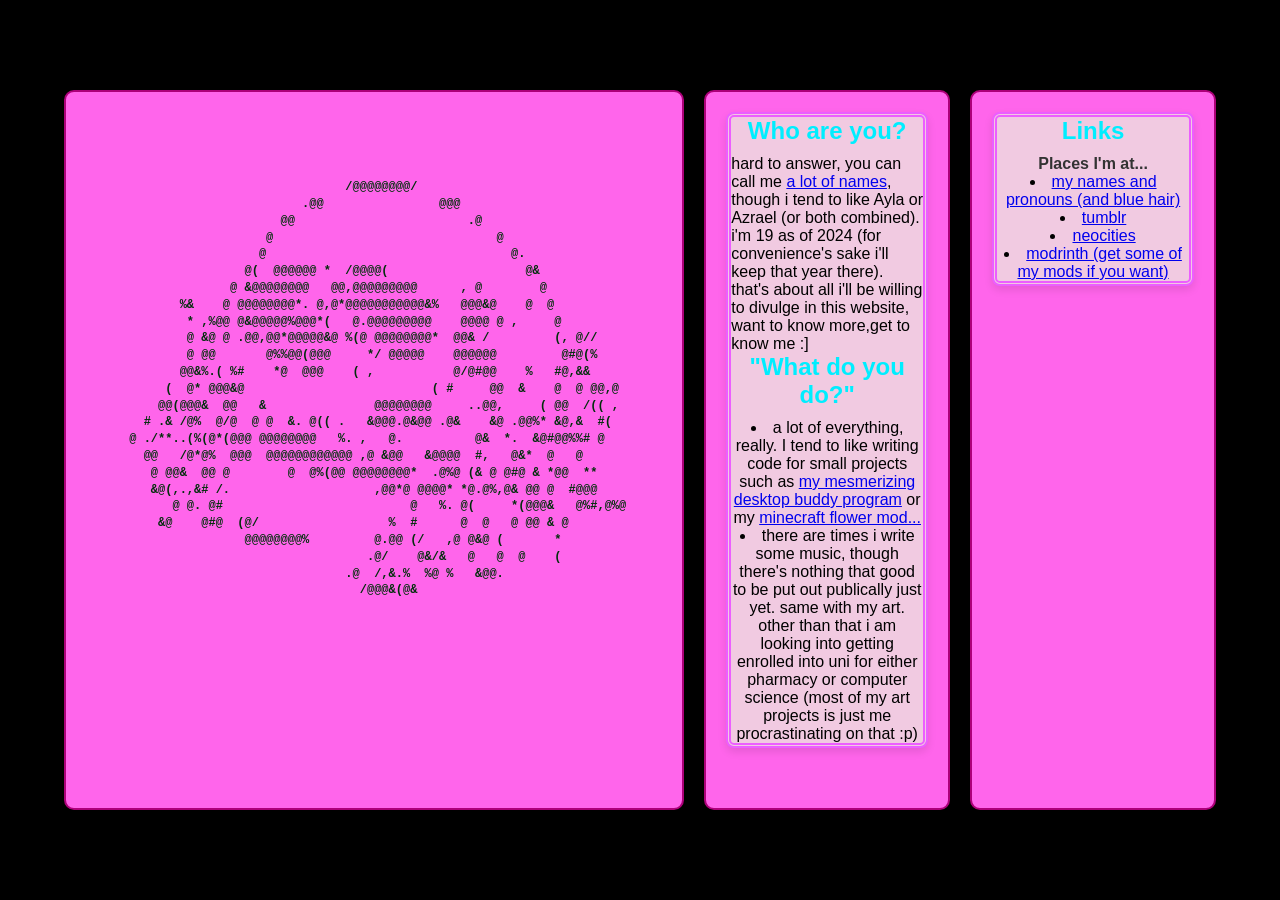
==== index.html @ f520e6ca "commit html and css" ====
<!DOCTYPE html>
<html lang="en">
<head>
    <meta charset="UTF-8">
    <meta name="viewport" content="width=device-width, initial-scale=1.0">
    <title>Kawa's haven</title>
    <link rel="stylesheet" href="styles.css">
</head>
<body>
    <div class="container">
        <div class="panel" id="panelL">
            <span class="ascii" style="font-weight:bolder; color: rgb(0, 46, 11); background: #ff65eb;
display:inline-block;
white-space:pre;
letter-spacing:0;
line-height:1.4;
font-family:'Consolas','BitstreamVeraSansMono','CourierNew',Courier,monospace;
font-size:12px;"><span> </span><span> </span><span> </span><span> </span><span> </span><span> </span><span> </span><span> </span><span> </span><span> </span><span> </span><span> </span><span> </span><span> </span><span> </span><span> </span><span> </span><span> </span><span> </span><span> </span><span> </span><span> </span><span> </span><span> </span><span> </span><span> </span><span> </span><span> </span><span> </span><span> </span><span> </span><span> </span><span> </span><span> </span><span> </span><span> </span><span> </span><span> </span><span> </span><span> </span><span> </span><span> </span><span> </span><span> </span><span> </span><span> </span><span> </span><span> </span><span> </span><span> </span><span> </span><span> </span><span> </span><span> </span><span> </span><span> </span><span> </span><span> </span><span> </span><span> </span><span> </span><span> </span><span> </span><span> </span><span> </span><span> </span><span> </span><span> </span><span> </span><span> </span><span> </span><span> </span><span> </span><span> </span><span> </span><span> </span><span> </span><span> </span><span> </span><span> </span>
<span> </span><span> </span><span> </span><span> </span><span> </span><span> </span><span> </span><span> </span><span> </span><span> </span><span> </span><span> </span><span> </span><span> </span><span> </span><span> </span><span> </span><span> </span><span> </span><span> </span><span> </span><span> </span><span> </span><span> </span><span> </span><span> </span><span> </span><span> </span><span> </span><span> </span><span> </span><span> </span><span> </span><span> </span><span> </span><span> </span><span> </span><span> </span><span> </span><span> </span><span> </span><span> </span><span> </span><span> </span><span> </span><span> </span><span> </span><span> </span><span> </span><span> </span><span> </span><span> </span><span> </span><span> </span><span> </span><span> </span><span> </span><span> </span><span> </span><span> </span><span> </span><span> </span><span> </span><span> </span><span> </span><span> </span><span> </span><span> </span><span> </span><span> </span><span> </span><span> </span><span> </span><span> </span><span> </span><span> </span><span> </span><span> </span><span> </span><span> </span>
<span> </span><span> </span><span> </span><span> </span><span> </span><span> </span><span> </span><span> </span><span> </span><span> </span><span> </span><span> </span><span> </span><span> </span><span> </span><span> </span><span> </span><span> </span><span> </span><span> </span><span> </span><span> </span><span> </span><span> </span><span> </span><span> </span><span> </span><span> </span><span> </span><span> </span><span> </span><span> </span><span> </span><span> </span><span> </span><span> </span><span> </span><span> </span><span> </span><span> </span><span> </span><span> </span><span> </span><span> </span><span> </span><span> </span><span> </span><span> </span><span> </span><span> </span><span> </span><span> </span><span> </span><span> </span><span> </span><span> </span><span> </span><span> </span><span> </span><span> </span><span> </span><span> </span><span> </span><span> </span><span> </span><span> </span><span> </span><span> </span><span> </span><span> </span><span> </span><span> </span><span> </span><span> </span><span> </span><span> </span><span> </span><span> </span><span> </span><span> </span>
<span> </span><span> </span><span> </span><span> </span><span> </span><span> </span><span> </span><span> </span><span> </span><span> </span><span> </span><span> </span><span> </span><span> </span><span> </span><span> </span><span> </span><span> </span><span> </span><span> </span><span> </span><span> </span><span> </span><span> </span><span> </span><span> </span><span> </span><span> </span><span> </span><span> </span><span> </span><span> </span><span> </span><span> </span><span> </span><span> </span><span> </span><span> </span><span> </span><span> </span><span> </span><span> </span><span> </span><span> </span><span> </span><span> </span><span> </span><span> </span><span> </span><span> </span><span> </span><span> </span><span> </span><span> </span><span> </span><span> </span><span> </span><span> </span><span> </span><span> </span><span> </span><span> </span><span> </span><span> </span><span> </span><span> </span><span> </span><span> </span><span> </span><span> </span><span> </span><span> </span><span> </span><span> </span><span> </span><span> </span><span> </span><span> </span><span> </span><span> </span>
<span> </span><span> </span><span> </span><span> </span><span> </span><span> </span><span> </span><span> </span><span> </span><span> </span><span> </span><span> </span><span> </span><span> </span><span> </span><span> </span><span> </span><span> </span><span> </span><span> </span><span> </span><span> </span><span> </span><span> </span><span> </span><span> </span><span> </span><span> </span><span> </span><span> </span><span> </span><span> </span><span> </span><span> </span><span> </span><span> </span><span>/</span><span>@</span><span>@</span><span>@</span><span>@</span><span>@</span><span>@</span><span>@</span><span>@</span><span>/</span><span> </span><span> </span><span> </span><span> </span><span> </span><span> </span><span> </span><span> </span><span> </span><span> </span><span> </span><span> </span><span> </span><span> </span><span> </span><span> </span><span> </span><span> </span><span> </span><span> </span><span> </span><span> </span><span> </span><span> </span><span> </span><span> </span><span> </span><span> </span><span> </span><span> </span><span> </span><span> </span><span> </span><span> </span>
<span> </span><span> </span><span> </span><span> </span><span> </span><span> </span><span> </span><span> </span><span> </span><span> </span><span> </span><span> </span><span> </span><span> </span><span> </span><span> </span><span> </span><span> </span><span> </span><span> </span><span> </span><span> </span><span> </span><span> </span><span> </span><span> </span><span> </span><span> </span><span> </span><span> </span><span>.</span><span>@</span><span>@</span><span> </span><span> </span><span> </span><span> </span><span> </span><span> </span><span> </span><span> </span><span> </span><span> </span><span> </span><span> </span><span> </span><span> </span><span> </span><span> </span><span>@</span><span>@</span><span>@</span><span> </span><span> </span><span> </span><span> </span><span> </span><span> </span><span> </span><span> </span><span> </span><span> </span><span> </span><span> </span><span> </span><span> </span><span> </span><span> </span><span> </span><span> </span><span> </span><span> </span><span> </span><span> </span><span> </span><span> </span><span> </span><span> </span><span> </span><span> </span>
<span> </span><span> </span><span> </span><span> </span><span> </span><span> </span><span> </span><span> </span><span> </span><span> </span><span> </span><span> </span><span> </span><span> </span><span> </span><span> </span><span> </span><span> </span><span> </span><span> </span><span> </span><span> </span><span> </span><span> </span><span> </span><span> </span><span> </span><span>@</span><span>@</span><span> </span><span> </span><span> </span><span> </span><span> </span><span> </span><span> </span><span> </span><span> </span><span> </span><span> </span><span> </span><span> </span><span> </span><span> </span><span> </span><span> </span><span> </span><span> </span><span> </span><span> </span><span> </span><span> </span><span> </span><span>.</span><span>@</span><span> </span><span> </span><span> </span><span> </span><span> </span><span> </span><span> </span><span> </span><span> </span><span> </span><span> </span><span> </span><span> </span><span> </span><span> </span><span> </span><span> </span><span> </span><span> </span><span> </span><span> </span><span> </span><span> </span><span> </span><span> </span>
<span> </span><span> </span><span> </span><span> </span><span> </span><span> </span><span> </span><span> </span><span> </span><span> </span><span> </span><span> </span><span> </span><span> </span><span> </span><span> </span><span> </span><span> </span><span> </span><span> </span><span> </span><span> </span><span> </span><span> </span><span> </span><span>@</span><span> </span><span> </span><span> </span><span> </span><span> </span><span> </span><span> </span><span> </span><span> </span><span> </span><span> </span><span> </span><span> </span><span> </span><span> </span><span> </span><span> </span><span> </span><span> </span><span> </span><span> </span><span> </span><span> </span><span> </span><span> </span><span> </span><span> </span><span> </span><span> </span><span> </span><span> </span><span>@</span><span> </span><span> </span><span> </span><span> </span><span> </span><span> </span><span> </span><span> </span><span> </span><span> </span><span> </span><span> </span><span> </span><span> </span><span> </span><span> </span><span> </span><span> </span><span> </span><span> </span><span> </span><span> </span>
<span> </span><span> </span><span> </span><span> </span><span> </span><span> </span><span> </span><span> </span><span> </span><span> </span><span> </span><span> </span><span> </span><span> </span><span> </span><span> </span><span> </span><span> </span><span> </span><span> </span><span> </span><span> </span><span> </span><span> </span><span>@</span><span> </span><span> </span><span> </span><span> </span><span> </span><span> </span><span> </span><span> </span><span> </span><span> </span><span> </span><span> </span><span> </span><span> </span><span> </span><span> </span><span> </span><span> </span><span> </span><span> </span><span> </span><span> </span><span> </span><span> </span><span> </span><span> </span><span> </span><span> </span><span> </span><span> </span><span> </span><span> </span><span> </span><span> </span><span>@</span><span>.</span><span> </span><span> </span><span> </span><span> </span><span> </span><span> </span><span> </span><span> </span><span> </span><span> </span><span> </span><span> </span><span> </span><span> </span><span> </span><span> </span><span> </span><span> </span><span> </span>
<span> </span><span> </span><span> </span><span> </span><span> </span><span> </span><span> </span><span> </span><span> </span><span> </span><span> </span><span> </span><span> </span><span> </span><span> </span><span> </span><span> </span><span> </span><span> </span><span> </span><span> </span><span> </span><span>@</span><span>(</span><span> </span><span> </span><span>@</span><span>@</span><span>@</span><span>@</span><span>@</span><span>@</span><span> </span><span>*</span><span> </span><span> </span><span>/</span><span>@</span><span>@</span><span>@</span><span>@</span><span>(</span><span> </span><span> </span><span> </span><span> </span><span> </span><span> </span><span> </span><span> </span><span> </span><span> </span><span> </span><span> </span><span> </span><span> </span><span> </span><span> </span><span> </span><span> </span><span> </span><span>@</span><span>&</span><span> </span><span> </span><span> </span><span> </span><span> </span><span> </span><span> </span><span> </span><span> </span><span> </span><span> </span><span> </span><span> </span><span> </span><span> </span><span> </span><span> </span>
<span> </span><span> </span><span> </span><span> </span><span> </span><span> </span><span> </span><span> </span><span> </span><span> </span><span> </span><span> </span><span> </span><span> </span><span> </span><span> </span><span> </span><span> </span><span> </span><span> </span><span>@</span><span> </span><span>&</span><span>@</span><span>@</span><span>@</span><span>@</span><span>@</span><span>@</span><span>@</span><span>@</span><span> </span><span> </span><span> </span><span>@</span><span>@</span><span>,</span><span>@</span><span>@</span><span>@</span><span>@</span><span>@</span><span>@</span><span>@</span><span>@</span><span>@</span><span> </span><span> </span><span> </span><span> </span><span> </span><span> </span><span>,</span><span> </span><span>@</span><span> </span><span> </span><span> </span><span> </span><span> </span><span> </span><span> </span><span> </span><span>@</span><span> </span><span> </span><span> </span><span> </span><span> </span><span> </span><span> </span><span> </span><span> </span><span> </span><span> </span><span> </span><span> </span><span> </span><span> </span><span> </span>
<span> </span><span> </span><span> </span><span> </span><span> </span><span> </span><span> </span><span> </span><span> </span><span> </span><span> </span><span> </span><span> </span><span>%</span><span>&</span><span> </span><span> </span><span> </span><span> </span><span>@</span><span> </span><span>@</span><span>@</span><span>@</span><span>@</span><span>@</span><span>@</span><span>@</span><span>@</span><span>*</span><span>.</span><span> </span><span>@</span><span>,</span><span>@</span><span>*</span><span>@</span><span>@</span><span>@</span><span>@</span><span>@</span><span>@</span><span>@</span><span>@</span><span>@</span><span>@</span><span>@</span><span>&</span><span>%</span><span> </span><span> </span><span> </span><span>@</span><span>@</span><span>@</span><span>&</span><span>@</span><span> </span><span> </span><span> </span><span> </span><span>@</span><span> </span><span> </span><span>@</span><span> </span><span> </span><span> </span><span> </span><span> </span><span> </span><span> </span><span> </span><span> </span><span> </span><span> </span><span> </span><span> </span><span> </span><span> </span>
<span> </span><span> </span><span> </span><span> </span><span> </span><span> </span><span> </span><span> </span><span> </span><span> </span><span> </span><span> </span><span> </span><span> </span><span>*</span><span> </span><span>,</span><span>%</span><span>@</span><span>@</span><span> </span><span>@</span><span>&</span><span>@</span><span>@</span><span>@</span><span>@</span><span>@</span><span>%</span><span>@</span><span>@</span><span>@</span><span>*</span><span>(</span><span> </span><span> </span><span> </span><span>@</span><span>.</span><span>@</span><span>@</span><span>@</span><span>@</span><span>@</span><span>@</span><span>@</span><span>@</span><span>@</span><span> </span><span> </span><span> </span><span> </span><span>@</span><span>@</span><span>@</span><span>@</span><span> </span><span>@</span><span> </span><span>,</span><span> </span><span> </span><span> </span><span> </span><span> </span><span>@</span><span> </span><span> </span><span> </span><span> </span><span> </span><span> </span><span> </span><span> </span><span> </span><span> </span><span> </span><span> </span><span> </span><span> </span>
<span> </span><span> </span><span> </span><span> </span><span> </span><span> </span><span> </span><span> </span><span> </span><span> </span><span> </span><span> </span><span> </span><span> </span><span>@</span><span> </span><span>&</span><span>@</span><span> </span><span>@</span><span> </span><span>.</span><span>@</span><span>@</span><span>,</span><span>@</span><span>@</span><span>*</span><span>@</span><span>@</span><span>@</span><span>@</span><span>@</span><span>&</span><span>@</span><span> </span><span>%</span><span>(</span><span>@</span><span> </span><span>@</span><span>@</span><span>@</span><span>@</span><span>@</span><span>@</span><span>@</span><span>@</span><span>*</span><span> </span><span> </span><span>@</span><span>@</span><span>&</span><span> </span><span>/</span><span> </span><span> </span><span> </span><span> </span><span> </span><span> </span><span> </span><span> </span><span> </span><span>(</span><span>,</span><span> </span><span>@</span><span>/</span><span>/</span><span> </span><span> </span><span> </span><span> </span><span> </span><span> </span><span> </span><span> </span><span> </span>
<span> </span><span> </span><span> </span><span> </span><span> </span><span> </span><span> </span><span> </span><span> </span><span> </span><span> </span><span> </span><span> </span><span> </span><span>@</span><span> </span><span>@</span><span>@</span><span> </span><span> </span><span> </span><span> </span><span> </span><span> </span><span> </span><span>@</span><span>%</span><span>%</span><span>@</span><span>@</span><span>(</span><span>@</span><span>@</span><span>@</span><span> </span><span> </span><span> </span><span> </span><span> </span><span>*</span><span>/</span><span> </span><span>@</span><span>@</span><span>@</span><span>@</span><span>@</span><span> </span><span> </span><span> </span><span> </span><span>@</span><span>@</span><span>@</span><span>@</span><span>@</span><span>@</span><span> </span><span> </span><span> </span><span> </span><span> </span><span> </span><span> </span><span> </span><span> </span><span>@</span><span>#</span><span>@</span><span>(</span><span>%</span><span> </span><span> </span><span> </span><span> </span><span> </span><span> </span><span> </span><span> </span><span> </span>
<span> </span><span> </span><span> </span><span> </span><span> </span><span> </span><span> </span><span> </span><span> </span><span> </span><span> </span><span> </span><span> </span><span>@</span><span>@</span><span>&</span><span>%</span><span>.</span><span>(</span><span> </span><span>%</span><span>#</span><span> </span><span> </span><span> </span><span> </span><span>*</span><span>@</span><span> </span><span> </span><span>@</span><span>@</span><span>@</span><span> </span><span> </span><span> </span><span> </span><span>(</span><span> </span><span>,</span><span> </span><span> </span><span> </span><span> </span><span> </span><span> </span><span> </span><span> </span><span> </span><span> </span><span> </span><span>@</span><span>/</span><span>@</span><span>#</span><span>@</span><span>@</span><span> </span><span> </span><span> </span><span> </span><span>%</span><span> </span><span> </span><span> </span><span>#</span><span>@</span><span>,</span><span>&</span><span>&</span><span> </span><span> </span><span> </span><span> </span><span> </span><span> </span><span> </span><span> </span><span> </span><span> </span>
<span> </span><span> </span><span> </span><span> </span><span> </span><span> </span><span> </span><span> </span><span> </span><span> </span><span> </span><span>(</span><span> </span><span> </span><span>@</span><span>*</span><span> </span><span>@</span><span>@</span><span>@</span><span>&</span><span>@</span><span> </span><span> </span><span> </span><span> </span><span> </span><span> </span><span> </span><span> </span><span> </span><span> </span><span> </span><span> </span><span> </span><span> </span><span> </span><span> </span><span> </span><span> </span><span> </span><span> </span><span> </span><span> </span><span> </span><span> </span><span> </span><span> </span><span>(</span><span> </span><span>#</span><span> </span><span> </span><span> </span><span> </span><span> </span><span>@</span><span>@</span><span> </span><span> </span><span>&</span><span> </span><span> </span><span> </span><span> </span><span>@</span><span> </span><span> </span><span>@</span><span> </span><span>@</span><span>@</span><span>,</span><span>@</span><span> </span><span> </span><span> </span><span> </span><span> </span><span> </span>
<span> </span><span> </span><span> </span><span> </span><span> </span><span> </span><span> </span><span> </span><span> </span><span> </span><span>@</span><span>@</span><span>(</span><span>@</span><span>@</span><span>@</span><span>&</span><span> </span><span> </span><span>@</span><span>@</span><span> </span><span> </span><span> </span><span>&</span><span> </span><span> </span><span> </span><span> </span><span> </span><span> </span><span> </span><span> </span><span> </span><span> </span><span> </span><span> </span><span> </span><span> </span><span> </span><span>@</span><span>@</span><span>@</span><span>@</span><span>@</span><span>@</span><span>@</span><span>@</span><span> </span><span> </span><span> </span><span> </span><span> </span><span>.</span><span>.</span><span>@</span><span>@</span><span>,</span><span> </span><span> </span><span> </span><span> </span><span> </span><span>(</span><span> </span><span>@</span><span>@</span><span> </span><span> </span><span>/</span><span>(</span><span>(</span><span> </span><span>,</span><span> </span><span> </span><span> </span><span> </span><span> </span><span> </span>
<span> </span><span> </span><span> </span><span> </span><span> </span><span> </span><span> </span><span> </span><span>#</span><span> </span><span>.</span><span>&</span><span> </span><span>/</span><span>@</span><span>%</span><span> </span><span> </span><span>@</span><span>/</span><span>@</span><span> </span><span> </span><span>@</span><span> </span><span>@</span><span> </span><span> </span><span>&</span><span>.</span><span> </span><span>@</span><span>(</span><span>(</span><span> </span><span>.</span><span> </span><span> </span><span> </span><span>&</span><span>@</span><span>@</span><span>@</span><span>.</span><span>@</span><span>&</span><span>@</span><span>@</span><span> </span><span>.</span><span>@</span><span>&</span><span> </span><span> </span><span> </span><span> </span><span>&</span><span>@</span><span> </span><span>.</span><span>@</span><span>@</span><span>%</span><span>*</span><span> </span><span>&</span><span>@</span><span>,</span><span>&</span><span> </span><span> </span><span>#</span><span>(</span><span> </span><span> </span><span> </span><span> </span><span> </span><span> </span><span> </span>
<span> </span><span> </span><span> </span><span> </span><span> </span><span> </span><span>@</span><span> </span><span>.</span><span>/</span><span>*</span><span>*</span><span>.</span><span>.</span><span>(</span><span>%</span><span>(</span><span>@</span><span>*</span><span>(</span><span>@</span><span>@</span><span>@</span><span> </span><span>@</span><span>@</span><span>@</span><span>@</span><span>@</span><span>@</span><span>@</span><span>@</span><span> </span><span> </span><span> </span><span>%</span><span>.</span><span> </span><span>,</span><span> </span><span> </span><span> </span><span>@</span><span>.</span><span> </span><span> </span><span> </span><span> </span><span> </span><span> </span><span> </span><span> </span><span> </span><span> </span><span>@</span><span>&</span><span> </span><span> </span><span>*</span><span>.</span><span> </span><span> </span><span>&</span><span>@</span><span>#</span><span>@</span><span>@</span><span>%</span><span>%</span><span>#</span><span> </span><span>@</span><span> </span><span> </span><span> </span><span> </span><span> </span><span> </span><span> </span><span> </span>
<span> </span><span> </span><span> </span><span> </span><span> </span><span> </span><span> </span><span> </span><span>@</span><span>@</span><span> </span><span> </span><span> </span><span>/</span><span>@</span><span>*</span><span>@</span><span>%</span><span> </span><span> </span><span>@</span><span>@</span><span>@</span><span> </span><span> </span><span>@</span><span>@</span><span>@</span><span>@</span><span>@</span><span>@</span><span>@</span><span>@</span><span>@</span><span>@</span><span>@</span><span>@</span><span> </span><span>,</span><span>@</span><span> </span><span>&</span><span>@</span><span>@</span><span> </span><span> </span><span> </span><span>&</span><span>@</span><span>@</span><span>@</span><span>@</span><span> </span><span> </span><span>#</span><span>,</span><span> </span><span> </span><span> </span><span>@</span><span>&</span><span>*</span><span> </span><span> </span><span>@</span><span> </span><span> </span><span> </span><span>@</span><span> </span><span> </span><span> </span><span> </span><span> </span><span> </span><span> </span><span> </span><span> </span><span> </span><span> </span>
<span> </span><span> </span><span> </span><span> </span><span> </span><span> </span><span> </span><span> </span><span> </span><span>@</span><span> </span><span>@</span><span>@</span><span>&</span><span> </span><span> </span><span>@</span><span>@</span><span> </span><span>@</span><span> </span><span> </span><span> </span><span> </span><span> </span><span> </span><span> </span><span> </span><span>@</span><span> </span><span> </span><span>@</span><span>%</span><span>(</span><span>@</span><span>@</span><span> </span><span>@</span><span>@</span><span>@</span><span>@</span><span>@</span><span>@</span><span>@</span><span>@</span><span>*</span><span> </span><span> </span><span>.</span><span>@</span><span>%</span><span>@</span><span> </span><span>(</span><span>&</span><span> </span><span>@</span><span> </span><span>@</span><span>#</span><span>@</span><span> </span><span>&</span><span> </span><span>*</span><span>@</span><span>@</span><span> </span><span> </span><span>*</span><span>*</span><span> </span><span> </span><span> </span><span> </span><span> </span><span> </span><span> </span><span> </span><span> </span>
<span> </span><span> </span><span> </span><span> </span><span> </span><span> </span><span> </span><span> </span><span> </span><span>&</span><span>@</span><span>(</span><span>,</span><span>.</span><span>,</span><span>&</span><span>#</span><span> </span><span>/</span><span>.</span><span> </span><span> </span><span> </span><span> </span><span> </span><span> </span><span> </span><span> </span><span> </span><span> </span><span> </span><span> </span><span> </span><span> </span><span> </span><span> </span><span> </span><span> </span><span> </span><span> </span><span>,</span><span>@</span><span>@</span><span>*</span><span>@</span><span> </span><span>@</span><span>@</span><span>@</span><span>@</span><span>*</span><span> </span><span>*</span><span>@</span><span>.</span><span>@</span><span>%</span><span>,</span><span>@</span><span>&</span><span> </span><span>@</span><span>@</span><span> </span><span>@</span><span> </span><span> </span><span>#</span><span>@</span><span>@</span><span>@</span><span> </span><span> </span><span> </span><span> </span><span> </span><span> </span><span> </span><span> </span><span> </span>
<span> </span><span> </span><span> </span><span> </span><span> </span><span> </span><span> </span><span> </span><span> </span><span> </span><span> </span><span> </span><span>@</span><span> </span><span>@</span><span>.</span><span> </span><span>@</span><span>#</span><span> </span><span> </span><span> </span><span> </span><span> </span><span> </span><span> </span><span> </span><span> </span><span> </span><span> </span><span> </span><span> </span><span> </span><span> </span><span> </span><span> </span><span> </span><span> </span><span> </span><span> </span><span> </span><span> </span><span> </span><span> </span><span> </span><span>@</span><span> </span><span> </span><span> </span><span>%</span><span>.</span><span> </span><span>@</span><span>(</span><span> </span><span> </span><span> </span><span> </span><span> </span><span>*</span><span>(</span><span>@</span><span>@</span><span>@</span><span>&</span><span> </span><span> </span><span> </span><span>@</span><span>%</span><span>#</span><span>,</span><span>@</span><span>%</span><span>@</span><span> </span><span> </span><span> </span><span> </span><span> </span>
<span> </span><span> </span><span> </span><span> </span><span> </span><span> </span><span> </span><span> </span><span> </span><span> </span><span>&</span><span>@</span><span> </span><span> </span><span> </span><span> </span><span>@</span><span>#</span><span>@</span><span> </span><span> </span><span>(</span><span>@</span><span>/</span><span> </span><span> </span><span> </span><span> </span><span> </span><span> </span><span> </span><span> </span><span> </span><span> </span><span> </span><span> </span><span> </span><span> </span><span> </span><span> </span><span> </span><span> </span><span>%</span><span> </span><span> </span><span>#</span><span> </span><span> </span><span> </span><span> </span><span> </span><span> </span><span>@</span><span> </span><span> </span><span>@</span><span> </span><span> </span><span> </span><span>@</span><span> </span><span>@</span><span>@</span><span> </span><span>&</span><span> </span><span>@</span><span> </span><span> </span><span> </span><span> </span><span> </span><span> </span><span> </span><span> </span><span> </span><span> </span><span> </span><span> </span><span> </span>
<span> </span><span> </span><span> </span><span> </span><span> </span><span> </span><span> </span><span> </span><span> </span><span> </span><span> </span><span> </span><span> </span><span> </span><span> </span><span> </span><span> </span><span> </span><span> </span><span> </span><span> </span><span> </span><span>@</span><span>@</span><span>@</span><span>@</span><span>@</span><span>@</span><span>@</span><span>@</span><span>%</span><span> </span><span> </span><span> </span><span> </span><span> </span><span> </span><span> </span><span> </span><span> </span><span>@</span><span>.</span><span>@</span><span>@</span><span> </span><span>(</span><span>/</span><span> </span><span> </span><span> </span><span>,</span><span>@</span><span> </span><span>@</span><span>&</span><span>@</span><span> </span><span>(</span><span> </span><span> </span><span> </span><span> </span><span> </span><span> </span><span> </span><span>*</span><span> </span><span> </span><span> </span><span> </span><span> </span><span> </span><span> </span><span> </span><span> </span><span> </span><span> </span><span> </span><span> </span><span> </span>
<span> </span><span> </span><span> </span><span> </span><span> </span><span> </span><span> </span><span> </span><span> </span><span> </span><span> </span><span> </span><span> </span><span> </span><span> </span><span> </span><span> </span><span> </span><span> </span><span> </span><span> </span><span> </span><span> </span><span> </span><span> </span><span> </span><span> </span><span> </span><span> </span><span> </span><span> </span><span> </span><span> </span><span> </span><span> </span><span> </span><span> </span><span> </span><span> </span><span>.</span><span>@</span><span>/</span><span> </span><span> </span><span> </span><span> </span><span>@</span><span>&</span><span>/</span><span>&</span><span> </span><span> </span><span> </span><span>@</span><span> </span><span> </span><span> </span><span>@</span><span> </span><span> </span><span>@</span><span> </span><span> </span><span> </span><span> </span><span>(</span><span> </span><span> </span><span> </span><span> </span><span> </span><span> </span><span> </span><span> </span><span> </span><span> </span><span> </span><span> </span><span> </span><span> </span>
<span> </span><span> </span><span> </span><span> </span><span> </span><span> </span><span> </span><span> </span><span> </span><span> </span><span> </span><span> </span><span> </span><span> </span><span> </span><span> </span><span> </span><span> </span><span> </span><span> </span><span> </span><span> </span><span> </span><span> </span><span> </span><span> </span><span> </span><span> </span><span> </span><span> </span><span> </span><span> </span><span> </span><span> </span><span> </span><span> </span><span>.</span><span>@</span><span> </span><span> </span><span>/</span><span>,</span><span>&</span><span>.</span><span>%</span><span> </span><span> </span><span>%</span><span>@</span><span> </span><span>%</span><span> </span><span> </span><span> </span><span>&</span><span>@</span><span>@</span><span>.</span><span> </span><span> </span><span> </span><span> </span><span> </span><span> </span><span> </span><span> </span><span> </span><span> </span><span> </span><span> </span><span> </span><span> </span><span> </span><span> </span><span> </span><span> </span><span> </span><span> </span><span> </span><span> </span>
<span> </span><span> </span><span> </span><span> </span><span> </span><span> </span><span> </span><span> </span><span> </span><span> </span><span> </span><span> </span><span> </span><span> </span><span> </span><span> </span><span> </span><span> </span><span> </span><span> </span><span> </span><span> </span><span> </span><span> </span><span> </span><span> </span><span> </span><span> </span><span> </span><span> </span><span> </span><span> </span><span> </span><span> </span><span> </span><span> </span><span> </span><span> </span><span>/</span><span>@</span><span>@</span><span>@</span><span>&</span><span>(</span><span>@</span><span>&</span><span> </span><span> </span><span> </span><span> </span><span> </span><span> </span><span> </span><span> </span><span> </span><span> </span><span> </span><span> </span><span> </span><span> </span><span> </span><span> </span><span> </span><span> </span><span> </span><span> </span><span> </span><span> </span><span> </span><span> </span><span> </span><span> </span><span> </span><span> </span><span> </span><span> </span><span> </span><span> </span><span> </span><span> </span>
<span> </span><span> </span><span> </span><span> </span><span> </span><span> </span><span> </span><span> </span><span> </span><span> </span><span> </span><span> </span><span> </span><span> </span><span> </span><span> </span><span> </span><span> </span><span> </span><span> </span><span> </span><span> </span><span> </span><span> </span><span> </span><span> </span><span> </span><span> </span><span> </span><span> </span><span> </span><span> </span><span> </span><span> </span><span> </span><span> </span><span> </span><span> </span><span> </span><span> </span><span> </span><span> </span><span> </span><span> </span><span> </span><span> </span><span> </span><span> </span><span> </span><span> </span><span> </span><span> </span><span> </span><span> </span><span> </span><span> </span><span> </span><span> </span><span> </span><span> </span><span> </span><span> </span><span> </span><span> </span><span> </span><span> </span><span> </span><span> </span><span> </span><span> </span><span> </span><span> </span><span> </span><span> </span><span> </span><span> </span><span> </span><span> </span><span> </span><span> </span>
<span> </span><span> </span><span> </span><span> </span><span> </span><span> </span><span> </span><span> </span><span> </span><span> </span><span> </span><span> </span><span> </span><span> </span><span> </span><span> </span><span> </span><span> </span><span> </span><span> </span><span> </span><span> </span><span> </span><span> </span><span> </span><span> </span><span> </span><span> </span><span> </span><span> </span><span> </span><span> </span><span> </span><span> </span><span> </span><span> </span><span> </span><span> </span><span> </span><span> </span><span> </span><span> </span><span> </span><span> </span><span> </span><span> </span><span> </span><span> </span><span> </span><span> </span><span> </span><span> </span><span> </span><span> </span><span> </span><span> </span><span> </span><span> </span><span> </span><span> </span><span> </span><span> </span><span> </span><span> </span><span> </span><span> </span><span> </span><span> </span><span> </span><span> </span><span> </span><span> </span><span> </span><span> </span><span> </span><span> </span><span> </span><span> </span><span> </span><span> </span>
<span> </span><span> </span><span> </span><span> </span><span> </span><span> </span><span> </span><span> </span><span> </span><span> </span><span> </span><span> </span><span> </span><span> </span><span> </span><span> </span><span> </span><span> </span><span> </span><span> </span><span> </span><span> </span><span> </span><span> </span><span> </span><span> </span><span> </span><span> </span><span> </span><span> </span><span> </span><span> </span><span> </span><span> </span><span> </span><span> </span><span> </span><span> </span><span> </span><span> </span><span> </span><span> </span><span> </span><span> </span><span> </span><span> </span><span> </span><span> </span><span> </span><span> </span><span> </span><span> </span><span> </span><span> </span><span> </span><span> </span><span> </span><span> </span><span> </span><span> </span><span> </span><span> </span><span> </span><span> </span><span> </span><span> </span><span> </span><span> </span><span> </span><span> </span><span> </span><span> </span><span> </span><span> </span><span> </span><span> </span><span> </span><span> </span><span> </span><span> </span>
</span></code></html>
        </div>
        <div class="panel" id="panelM">
            <div class="box" id="Mcontainer1">
                <h2 style="color:rgb(0, 238, 255);">Who are you?</h2>
                <span>hard to answer, you can call me <a href="https://en.pronouns.page/@Lapinesque">a lot of names</a>, though i tend to like Ayla or Azrael (or both combined). i'm 19 as of 2024 (for convenience's sake i'll keep that year there). that's about all i'll be willing to divulge in this website, want to know more,get to know me :]</span>
                <h2 style="color: rgb(0, 238, 255);">"What do you do?"</h2>
                <ul style="text-align: center; font-weight:300; list-style-position: inside;">
                <li>a lot of everything, really. I tend to like writing code for small projects such as <a href="https://github.com/fadingRemembrancer/mesmerizing-desktop-buddy"> my mesmerizing desktop buddy program</a> or my <a href="https://github.com/fadingRemembrancer/kawaflora">minecraft flower mod...</a></li>
                <li>there are times i write some music, though there's nothing that good to be put out publically just yet. same with my art. other than that i am looking into getting enrolled into uni for either pharmacy or computer science (most of my art projects is just me procrastinating on that :p)</li>
                </ul>
                </div>
        </div>
        <div class="panel" id="panelR">
            <div class="box" id="Rcontainer1">
            <h2 style="color: rgb(0, 238, 255);">Links</h2>
            <p style="text-align: center;">Places I'm at...</p>
            <ul style="text-align: center; font-weight:300; list-style-position: inside;">
                <li><a href="https://en.pronouns.page/@Lapinesque">my names and pronouns (and blue hair)</a></li>
                <li><a href="https://crystalgutz.tumblr.com/">tumblr</a></li>
                <li><a href="https://crystalgutz.neocities.org/">neocities</a></li>
                <li><a href="https://modrinth.com/user/fadingRemembrancer">modrinth (get some of my mods if you want)</a></li>
            </ul>
        </div>
        </div>
    </div>
</body>
</html>
---- styles.css ----
* {
    margin: 0;
    padding: 0;
    box-sizing: border-box;
}

body {
    font-family: Arial, sans-serif;
    display: flex;
    justify-content: center;
    align-items: center;
    min-height: 100vh;
    background-color: #000000;
}

.container {
    display: flex;
    width: 90%;
    height: 80vh;
    gap: 20px;
}

.panel {
    flex: 1;
    background-color: #ff65eb;
    padding: 20px;
    border: 2px solid #ad0079;
    border-radius: 10px;
    box-shadow: 0 4px 8px rgba(0, 0, 0, 0.1);
    transition: flex 0.3s ease;
}

.panel:hover {
    flex: 2; /* Dynamically expand when hovered */
    border-color: #007bff;
}

.panel h2 {
    margin-bottom: 10px;
    text-align: center;
    color: #007bff;
}

.panel p {
    font-weight: bold;
    font-size: 16px;
    color: #333;
}

/* Responsive design */
@media (max-width: 768px) {
    .container {
        flex-direction: column;
        height: auto;
    }
}

.box {
    display:grid;
    align-items: center;
    flex-direction: row;
    background-color: #f1cae1;
    border: 5px double rgb(236, 94, 255);
    border-radius: 8px;
    box-shadow: 0 4px 8px rgba(0, 0, 0, 0.1);
  }
  
  .box-parent{
    display: flex;
    flex-direction: row;
    min-height: 10vh;
    margin: calc(20vh - 10px);
    gap: 10vh;
    max-width: calc(2000vh - 50%);
  }
  .box-parent p{
    align-self: center;
    max-height: 100%;
  }
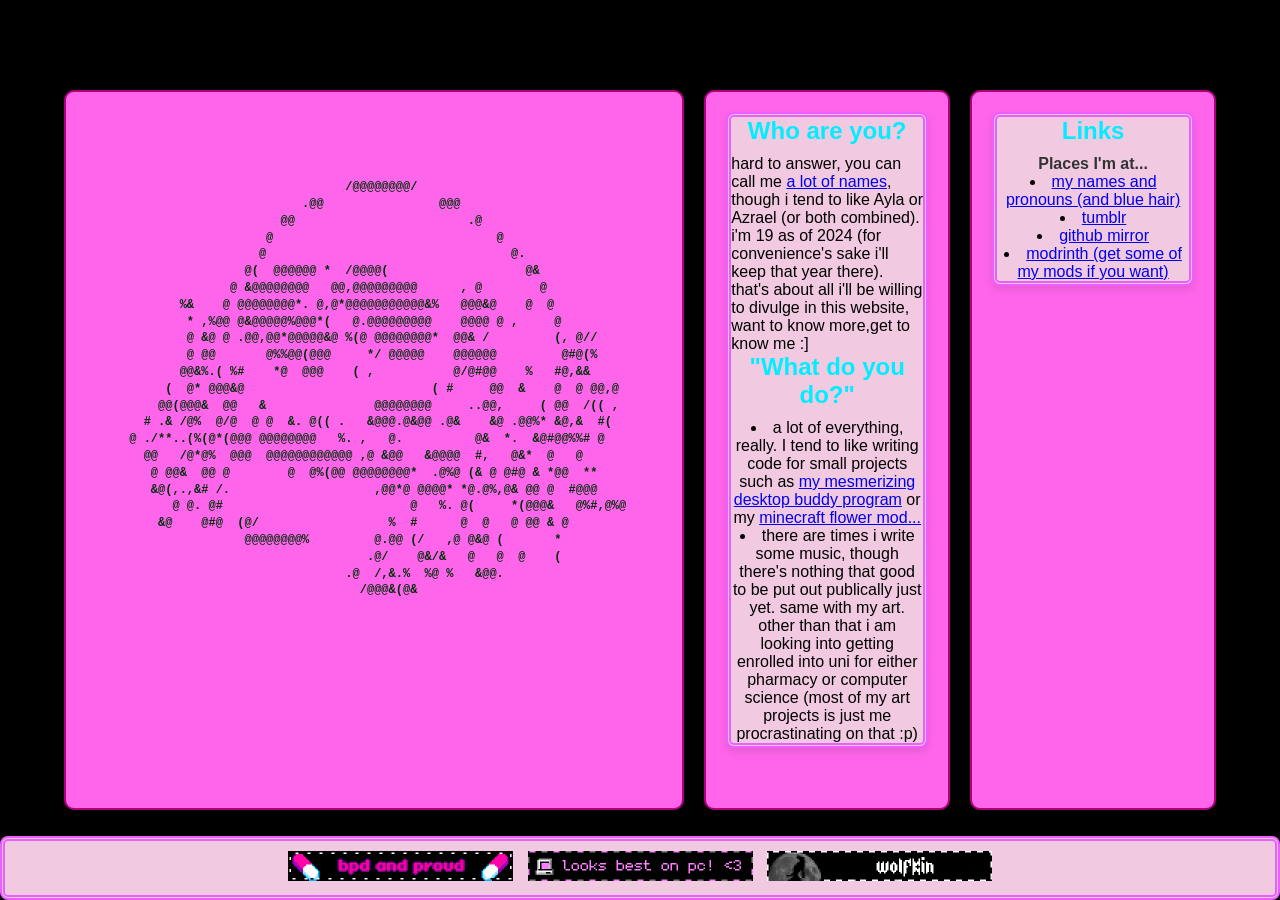
==== commit c3e88bd1: "add blinkies and code for it" ====
--- a/index.html
+++ b/index.html
@@ -6,6 +6,204 @@
     <title>Kawa's haven</title>
     <link rel="stylesheet" href="styles.css">
 </head>
+<script type="text/javascript">
+    /*tweaked by 1dcursors.tumblr.com*/
+    /*DO NOT STEAL OR REMOVE THIS TAGS*/
+    // <![CDATA[
+    var colour="random";
+    var sparkles=50;
+    var x=ox=400;
+    var y=oy=300;
+    var swide=800;
+    var shigh=600;
+    var sleft=sdown=0;
+    var tiny=new Array();
+    var star=new Array();
+    var starv=new Array();
+    var starx=new Array();
+    var stary=new Array();
+    var tinyx=new Array();
+    var tinyy=new Array();
+    var tinyv=new Array();
+     
+    window.onload=function() { if (document.getElementById) {
+      var i, rats, rlef, rdow;
+      for (var i=0; i<sparkles; i++) {
+        var rats=createDiv(3, 3);
+        rats.style.visibility="hidden";
+        rats.style.zIndex="999";
+        document.body.appendChild(tiny[i]=rats);
+        starv[i]=0;
+        tinyv[i]=0;
+        var rats=createDiv(5, 5);
+        rats.style.backgroundColor="transparent";
+        rats.style.visibility="hidden";
+        rats.style.zIndex="999";
+        var rlef=createDiv(1, 5);
+        var rdow=createDiv(5, 1);
+        rats.appendChild(rlef);
+        rats.appendChild(rdow);
+        rlef.style.top="2px";
+        rlef.style.left="0px";
+        rdow.style.top="0px";
+        rdow.style.left="2px";
+        document.body.appendChild(star[i]=rats);
+      }
+      set_width();
+      sparkle();
+    }}
+     
+    function sparkle() {
+      var c;
+      if (x!=ox || y!=oy) {
+        ox=x;
+        oy=y;
+        for (c=0; c<sparkles; c++) if (!starv[c]) {
+          star[c].style.left=(starx[c]=x)+"px";
+          star[c].style.top=(stary[c]=y)+"px";
+          star[c].style.clip="rect(0px, 5px, 5px, 0px)";
+          star[c].childNodes[0].style.backgroundColor=star[c].childNodes[1].style.backgroundColor=(colour=="random")?newColour():colour;
+          star[c].style.visibility="visible";
+          starv[c]=50;
+          break;
+        }
+      }
+      for (c=0; c<sparkles; c++) {
+        if (starv[c]) update_star(c);
+        if (tinyv[c]) update_tiny(c);
+      }
+      setTimeout("sparkle()", 40);
+    }
+    function playMusic(){
+      var music = new Audio ("https://file.garden/ZcUtOGUEiTIpAPak/rogaldornno");
+      music.play();
+      }
+    
+    
+    function update_star(i) {
+      if (--starv[i]==25) star[i].style.clip="rect(1px, 4px, 4px, 1px)";
+      if (starv[i]) {
+        stary[i]+=1+Math.random()*3;
+        starx[i]+=(i%5-2)/5;
+        if (stary[i]<shigh+sdown) {
+          star[i].style.top=stary[i]+"px";
+          star[i].style.left=starx[i]+"px";
+        }
+        else {
+          star[i].style.visibility="hidden";
+          starv[i]=0;
+          return;
+        }
+      }
+      else {
+        tinyv[i]=50;
+        tiny[i].style.top=(tinyy[i]=stary[i])+"px";
+        tiny[i].style.left=(tinyx[i]=starx[i])+"px";
+        tiny[i].style.width="2px";
+        tiny[i].style.height="2px";
+        tiny[i].style.backgroundColor=star[i].childNodes[0].style.backgroundColor;
+        star[i].style.visibility="hidden";
+        tiny[i].style.visibility="visible"
+      }
+    }
+     
+    function update_tiny(i) {
+      if (--tinyv[i]==25) {
+        tiny[i].style.width="1px";
+        tiny[i].style.height="1px";
+      }
+      if (tinyv[i]) {
+        tinyy[i]+=1+Math.random()*3;
+        tinyx[i]+=(i%5-2)/5;
+        if (tinyy[i]<shigh+sdown) {
+          tiny[i].style.top=tinyy[i]+"px";
+          tiny[i].style.left=tinyx[i]+"px";
+        }
+        else {
+          tiny[i].style.visibility="hidden";
+          tinyv[i]=0;
+          return;
+        }
+      }
+      else tiny[i].style.visibility="hidden";
+    }
+     
+    document.onmousemove=mouse;
+    function mouse(e) {
+      if (e) {
+        y=e.pageY;
+        x=e.pageX;
+      }
+      else {
+        set_scroll();
+        y=event.y+sdown;
+        x=event.x+sleft;
+      }
+    }
+     
+    window.onscroll=set_scroll;
+    function set_scroll() {
+      if (typeof(self.pageYOffset)=='number') {
+        sdown=self.pageYOffset;
+        sleft=self.pageXOffset;
+      }
+      else if (document.body && (document.body.scrollTop || document.body.scrollLeft)) {
+        sdown=document.body.scrollTop;
+        sleft=document.body.scrollLeft;
+      }
+      else if (document.documentElement && (document.documentElement.scrollTop || document.documentElement.scrollLeft)) {
+        sleft=document.documentElement.scrollLeft;
+        sdown=document.documentElement.scrollTop;
+      }
+      else {
+        sdown=0;
+        sleft=0;
+      }
+    }
+     
+    window.onresize=set_width;
+    function set_width() {
+      var sw_min=999999;
+      var sh_min=999999;
+      if (document.documentElement && document.documentElement.clientWidth) {
+        if (document.documentElement.clientWidth>0) sw_min=document.documentElement.clientWidth;
+        if (document.documentElement.clientHeight>0) sh_min=document.documentElement.clientHeight;
+      }
+      if (typeof(self.innerWidth)=='number' && self.innerWidth) {
+        if (self.innerWidth>0 && self.innerWidth<sw_min) sw_min=self.innerWidth;
+        if (self.innerHeight>0 && self.innerHeight<sh_min) sh_min=self.innerHeight;
+      }
+      if (document.body.clientWidth) {
+        if (document.body.clientWidth>0 && document.body.clientWidth<sw_min) sw_min=document.body.clientWidth;
+        if (document.body.clientHeight>0 && document.body.clientHeight<sh_min) sh_min=document.body.clientHeight;
+      }
+      if (sw_min==999999 || sh_min==999999) {
+        sw_min=800;
+        sh_min=600;
+      }
+      swide=sw_min;
+      shigh=sh_min;
+    }
+     
+    function createDiv(height, width) {
+      var div=document.createElement("div");
+      div.style.position="absolute";
+      div.style.height=height+"px";
+      div.style.width=width+"px";
+      div.style.overflow="hidden";
+      return (div);
+    }
+     
+    function newColour() {
+      var c=new Array();
+      c[0]=255;
+      c[1]=Math.floor(Math.random()*256);
+      c[2]=Math.floor(Math.random()*(256-c[1]/2));
+      c.sort(function(){return (0.5 - Math.random());});
+      return ("rgb("+c[0]+", "+c[1]+", "+c[2]+")");
+    }
+    // ]]>
+    </script>
 <body>
     <div class="container">
         <div class="panel" id="panelL">
@@ -67,11 +265,17 @@
             <ul style="text-align: center; font-weight:300; list-style-position: inside;">
                 <li><a href="https://en.pronouns.page/@Lapinesque">my names and pronouns (and blue hair)</a></li>
                 <li><a href="https://crystalgutz.tumblr.com/">tumblr</a></li>
-                <li><a href="https://crystalgutz.neocities.org/">neocities</a></li>
+                <li><a href="fadingremembrancer.github.io">github mirror</a></li>
                 <li><a href="https://modrinth.com/user/fadingRemembrancer">modrinth (get some of my mods if you want)</a></li>
             </ul>
         </div>
         </div>
     </div>
+    <div class="blinky-row">
+      <img src="blinkies/bpd.gif" alt="Blinky 1">
+      <img src="blinkies/pc.gif" alt="Blinky 2">
+      <img src="blinkies/wolfkin large.gif" alt="Blinky 3">
+      <!-- Add more blinkies as needed -->
+  </div>
 </body>
-</html>
+</html>
--- a/styles.css
+++ b/styles.css
@@ -27,12 +27,6 @@
     border: 2px solid #ad0079;
     border-radius: 10px;
     box-shadow: 0 4px 8px rgba(0, 0, 0, 0.1);
-    transition: flex 0.3s ease;
-}
-
-.panel:hover {
-    flex: 2; /* Dynamically expand when hovered */
-    border-color: #007bff;
 }
 
 .panel h2 {
@@ -78,3 +72,21 @@
     max-height: 100%;
   }
 
+.blinky-row {
+    position: fixed;
+    bottom: 0;
+    left: 0;
+    width: 100%;
+    background-color: #f1cae1;
+    border: 5px double rgb(236, 94, 255);
+    border-radius: 8px;
+    text-align: center;
+    padding: 10px 0; /* Optional: Add some padding */
+    z-index: 1000; /* Ensure it stays on top of other content */
+}
+
+.blinky-row img {
+    margin: 0 5px; /* Add some space between blinkies */
+    height: 30px; /* Adjust the height of the blinkies */
+    width: auto; /* Maintain aspect ratio */
+}
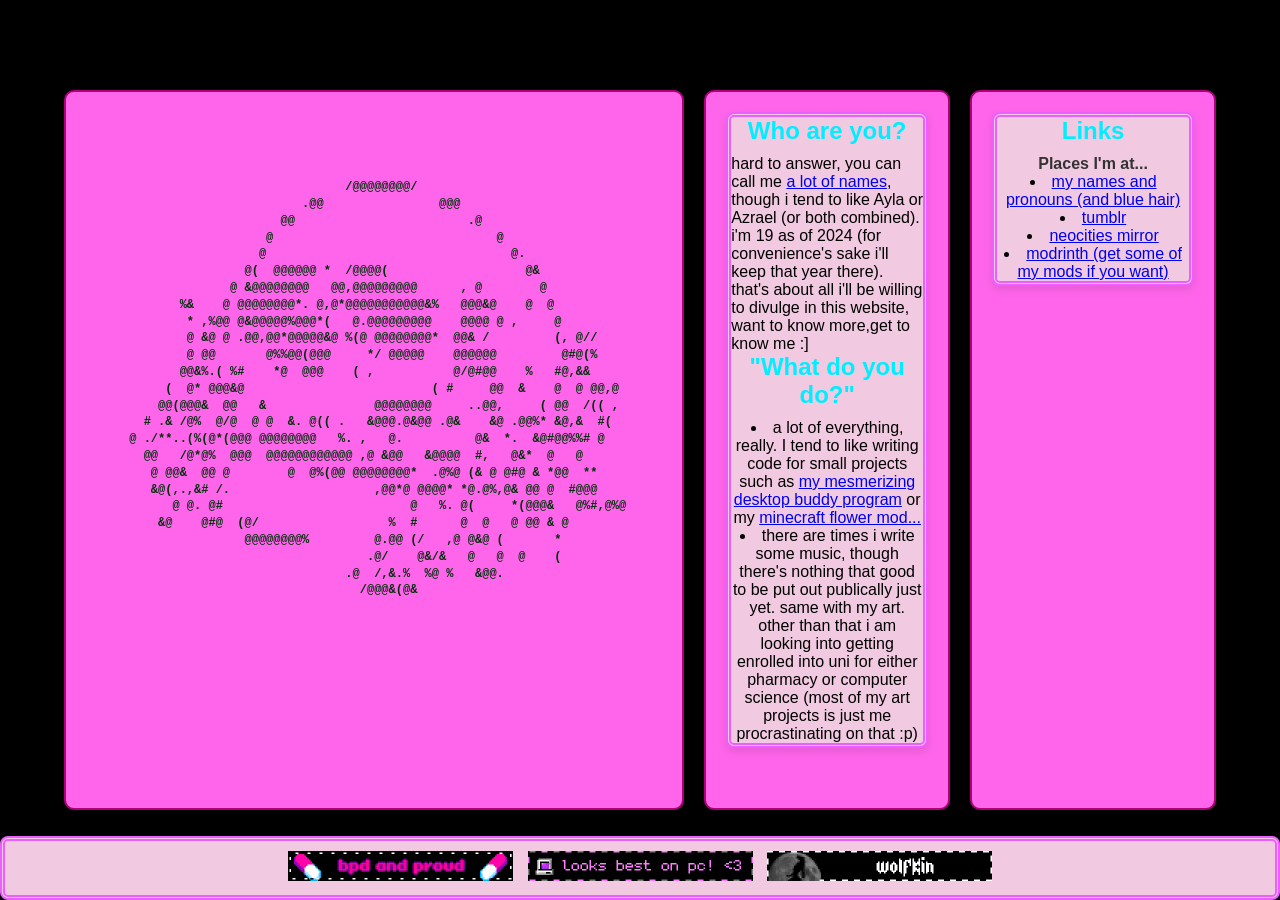
==== commit 083a0ca4: "fixed links" ====
--- a/index.html
+++ b/index.html
@@ -265,7 +265,7 @@
             <ul style="text-align: center; font-weight:300; list-style-position: inside;">
                 <li><a href="https://en.pronouns.page/@Lapinesque">my names and pronouns (and blue hair)</a></li>
                 <li><a href="https://crystalgutz.tumblr.com/">tumblr</a></li>
-                <li><a href="fadingremembrancer.github.io">github mirror</a></li>
+                <li><a href="https://crystalgutz.neocities.org/">neocities mirror</a></li>
                 <li><a href="https://modrinth.com/user/fadingRemembrancer">modrinth (get some of my mods if you want)</a></li>
             </ul>
         </div>
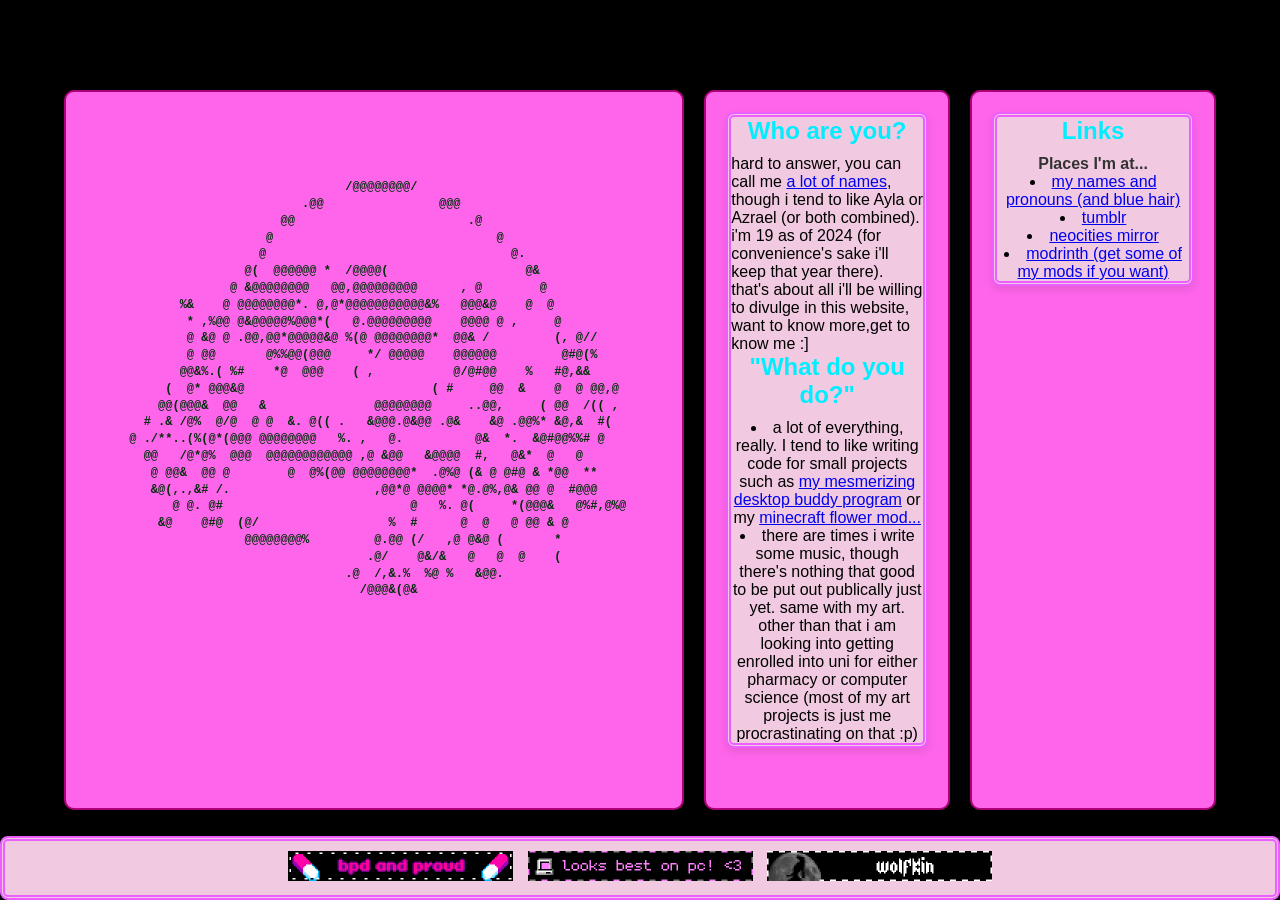
==== commit 69fefae0: "fix html" ====
--- a/index.html
+++ b/index.html
@@ -260,7 +260,7 @@
         </div>
         <div class="panel" id="panelR">
             <div class="box" id="Rcontainer1">
-            <h2 style="color: rgb(0, 238, 255);">Links</h2>
+              <h2 style="color: rgb(0, 238, 255);">Links</h2>
             <p style="text-align: center;">Places I'm at...</p>
             <ul style="text-align: center; font-weight:300; list-style-position: inside;">
                 <li><a href="https://en.pronouns.page/@Lapinesque">my names and pronouns (and blue hair)</a></li>
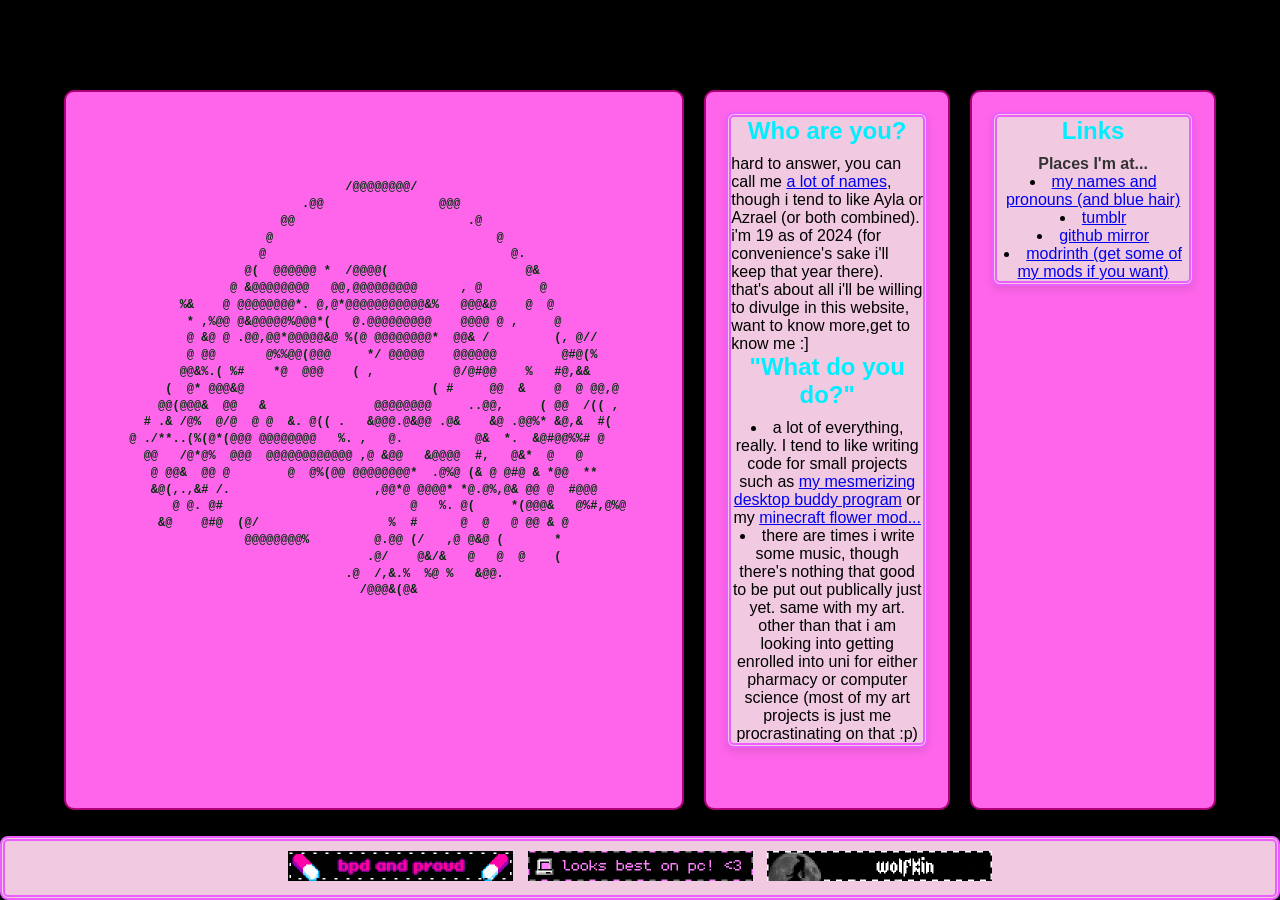
==== commit caa370d6: "attempt to fix blinky row #2" ====
--- a/index.html
+++ b/index.html
@@ -260,12 +260,12 @@
         </div>
         <div class="panel" id="panelR">
             <div class="box" id="Rcontainer1">
-              <h2 style="color: rgb(0, 238, 255);">Links</h2>
+            <h2 style="color: rgb(0, 238, 255);">Links</h2>
             <p style="text-align: center;">Places I'm at...</p>
             <ul style="text-align: center; font-weight:300; list-style-position: inside;">
                 <li><a href="https://en.pronouns.page/@Lapinesque">my names and pronouns (and blue hair)</a></li>
                 <li><a href="https://crystalgutz.tumblr.com/">tumblr</a></li>
-                <li><a href="https://crystalgutz.neocities.org/">neocities mirror</a></li>
+                <li><a href="fadingremembrancer.github.io">github mirror</a></li>
                 <li><a href="https://modrinth.com/user/fadingRemembrancer">modrinth (get some of my mods if you want)</a></li>
             </ul>
         </div>
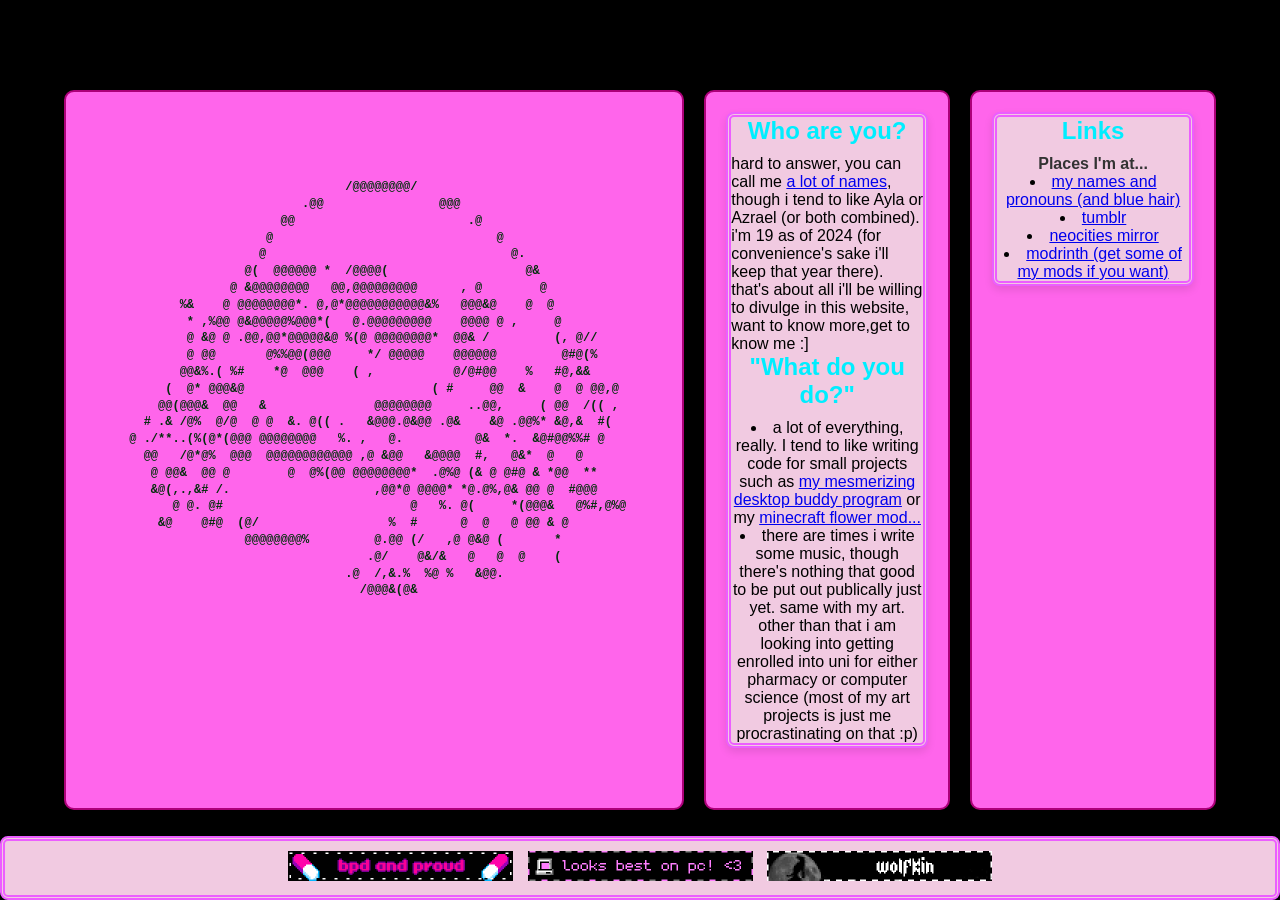
==== commit a9db2804: "Update index.html" ====
--- a/index.html
+++ b/index.html
@@ -265,7 +265,7 @@
             <ul style="text-align: center; font-weight:300; list-style-position: inside;">
                 <li><a href="https://en.pronouns.page/@Lapinesque">my names and pronouns (and blue hair)</a></li>
                 <li><a href="https://crystalgutz.tumblr.com/">tumblr</a></li>
-                <li><a href="fadingremembrancer.github.io">github mirror</a></li>
+                <li><a href="https://crystalgutz.neocities.org">neocities mirror</a></li>
                 <li><a href="https://modrinth.com/user/fadingRemembrancer">modrinth (get some of my mods if you want)</a></li>
             </ul>
         </div>
@@ -278,4 +278,4 @@
       <!-- Add more blinkies as needed -->
   </div>
 </body>
-</html>+</html>
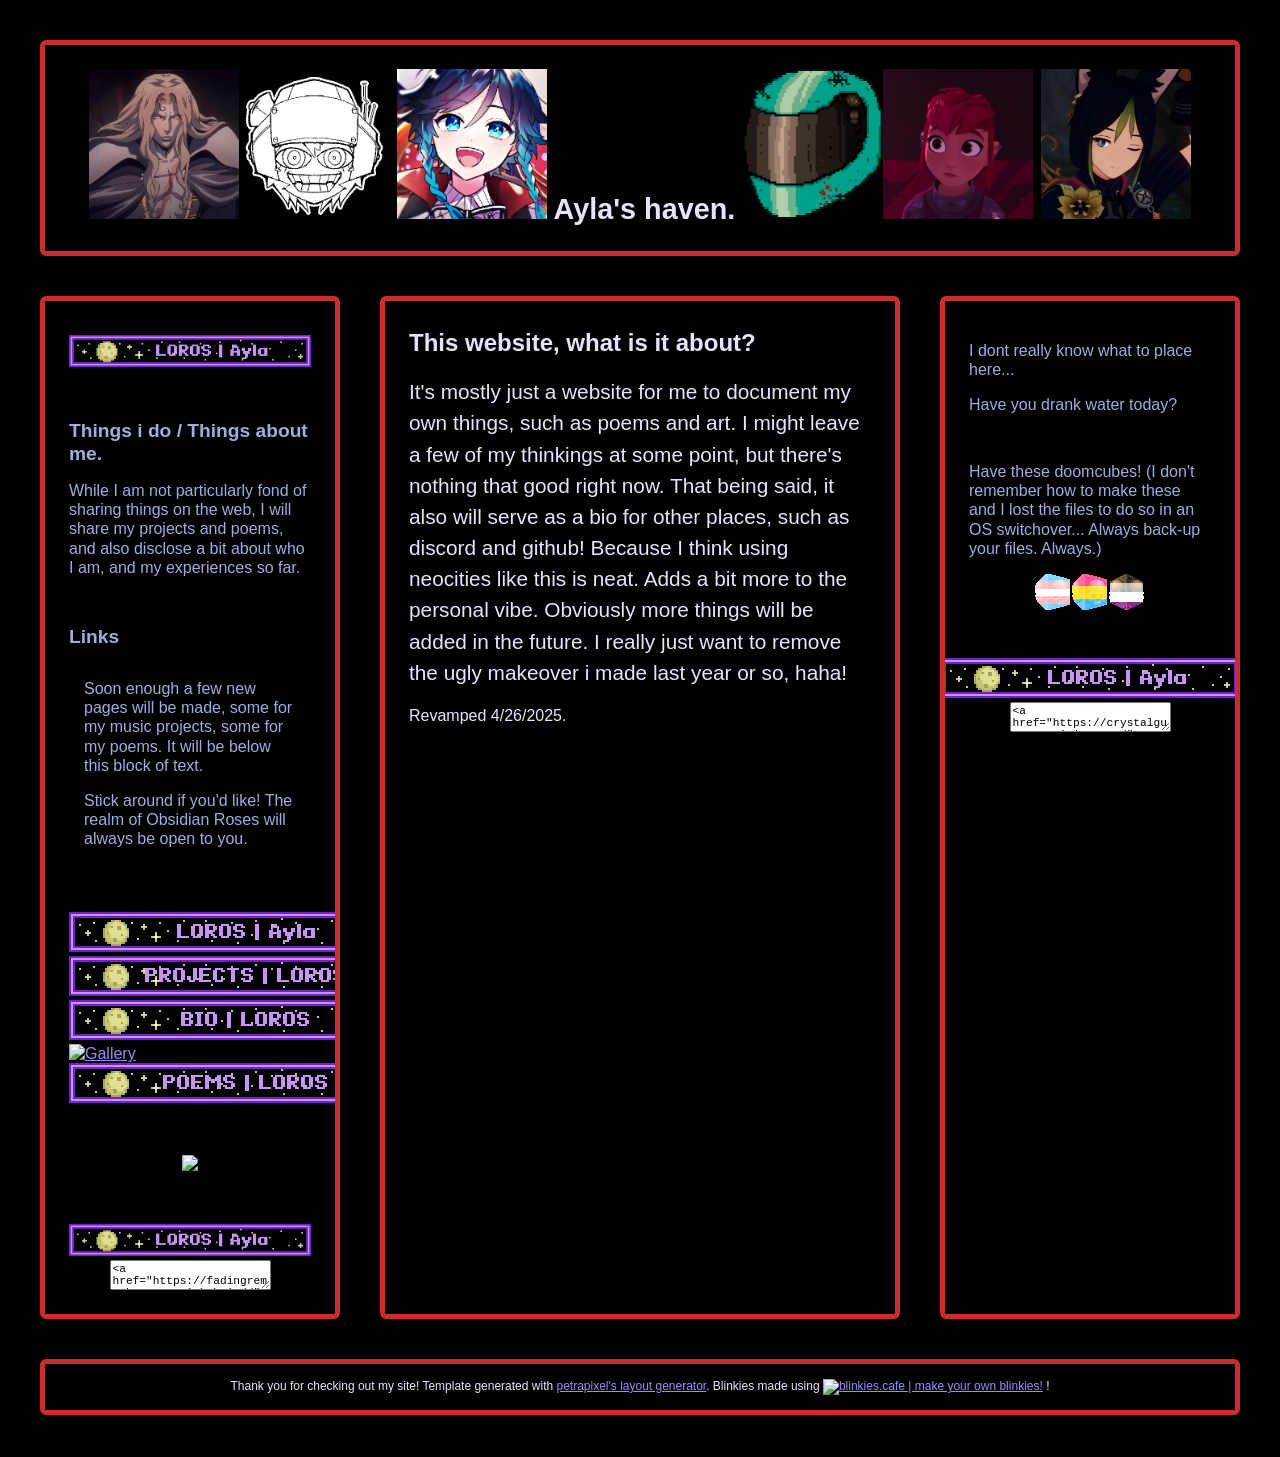
==== commit dd1d3a0d: "update, add gallery" ====
--- a/index.html
+++ b/index.html
@@ -1,281 +1,304 @@
-<!DOCTYPE html>
+<!doctype html>
 <html lang="en">
-<head>
-    <meta charset="UTF-8">
-    <meta name="viewport" content="width=device-width, initial-scale=1.0">
-    <title>Kawa's haven</title>
-    <link rel="stylesheet" href="styles.css">
-</head>
-<script type="text/javascript">
-    /*tweaked by 1dcursors.tumblr.com*/
-    /*DO NOT STEAL OR REMOVE THIS TAGS*/
-    // <![CDATA[
-    var colour="random";
-    var sparkles=50;
-    var x=ox=400;
-    var y=oy=300;
-    var swide=800;
-    var shigh=600;
-    var sleft=sdown=0;
-    var tiny=new Array();
-    var star=new Array();
-    var starv=new Array();
-    var starx=new Array();
-    var stary=new Array();
-    var tinyx=new Array();
-    var tinyy=new Array();
-    var tinyv=new Array();
-     
-    window.onload=function() { if (document.getElementById) {
-      var i, rats, rlef, rdow;
-      for (var i=0; i<sparkles; i++) {
-        var rats=createDiv(3, 3);
-        rats.style.visibility="hidden";
-        rats.style.zIndex="999";
-        document.body.appendChild(tiny[i]=rats);
-        starv[i]=0;
-        tinyv[i]=0;
-        var rats=createDiv(5, 5);
-        rats.style.backgroundColor="transparent";
-        rats.style.visibility="hidden";
-        rats.style.zIndex="999";
-        var rlef=createDiv(1, 5);
-        var rdow=createDiv(5, 1);
-        rats.appendChild(rlef);
-        rats.appendChild(rdow);
-        rlef.style.top="2px";
-        rlef.style.left="0px";
-        rdow.style.top="0px";
-        rdow.style.left="2px";
-        document.body.appendChild(star[i]=rats);
-      }
-      set_width();
-      sparkle();
-    }}
-     
-    function sparkle() {
-      var c;
-      if (x!=ox || y!=oy) {
-        ox=x;
-        oy=y;
-        for (c=0; c<sparkles; c++) if (!starv[c]) {
-          star[c].style.left=(starx[c]=x)+"px";
-          star[c].style.top=(stary[c]=y)+"px";
-          star[c].style.clip="rect(0px, 5px, 5px, 0px)";
-          star[c].childNodes[0].style.backgroundColor=star[c].childNodes[1].style.backgroundColor=(colour=="random")?newColour():colour;
-          star[c].style.visibility="visible";
-          starv[c]=50;
-          break;
-        }
-      }
-      for (c=0; c<sparkles; c++) {
-        if (starv[c]) update_star(c);
-        if (tinyv[c]) update_tiny(c);
-      }
-      setTimeout("sparkle()", 40);
-    }
-    function playMusic(){
-      var music = new Audio ("https://file.garden/ZcUtOGUEiTIpAPak/rogaldornno");
-      music.play();
-      }
-    
-    
-    function update_star(i) {
-      if (--starv[i]==25) star[i].style.clip="rect(1px, 4px, 4px, 1px)";
-      if (starv[i]) {
-        stary[i]+=1+Math.random()*3;
-        starx[i]+=(i%5-2)/5;
-        if (stary[i]<shigh+sdown) {
-          star[i].style.top=stary[i]+"px";
-          star[i].style.left=starx[i]+"px";
-        }
-        else {
-          star[i].style.visibility="hidden";
-          starv[i]=0;
-          return;
-        }
-      }
-      else {
-        tinyv[i]=50;
-        tiny[i].style.top=(tinyy[i]=stary[i])+"px";
-        tiny[i].style.left=(tinyx[i]=starx[i])+"px";
-        tiny[i].style.width="2px";
-        tiny[i].style.height="2px";
-        tiny[i].style.backgroundColor=star[i].childNodes[0].style.backgroundColor;
-        star[i].style.visibility="hidden";
-        tiny[i].style.visibility="visible"
-      }
-    }
-     
-    function update_tiny(i) {
-      if (--tinyv[i]==25) {
-        tiny[i].style.width="1px";
-        tiny[i].style.height="1px";
-      }
-      if (tinyv[i]) {
-        tinyy[i]+=1+Math.random()*3;
-        tinyx[i]+=(i%5-2)/5;
-        if (tinyy[i]<shigh+sdown) {
-          tiny[i].style.top=tinyy[i]+"px";
-          tiny[i].style.left=tinyx[i]+"px";
-        }
-        else {
-          tiny[i].style.visibility="hidden";
-          tinyv[i]=0;
-          return;
-        }
-      }
-      else tiny[i].style.visibility="hidden";
-    }
-     
-    document.onmousemove=mouse;
-    function mouse(e) {
-      if (e) {
-        y=e.pageY;
-        x=e.pageX;
-      }
-      else {
-        set_scroll();
-        y=event.y+sdown;
-        x=event.x+sleft;
-      }
-    }
-     
-    window.onscroll=set_scroll;
-    function set_scroll() {
-      if (typeof(self.pageYOffset)=='number') {
-        sdown=self.pageYOffset;
-        sleft=self.pageXOffset;
-      }
-      else if (document.body && (document.body.scrollTop || document.body.scrollLeft)) {
-        sdown=document.body.scrollTop;
-        sleft=document.body.scrollLeft;
-      }
-      else if (document.documentElement && (document.documentElement.scrollTop || document.documentElement.scrollLeft)) {
-        sleft=document.documentElement.scrollLeft;
-        sdown=document.documentElement.scrollTop;
-      }
-      else {
-        sdown=0;
-        sleft=0;
-      }
-    }
-     
-    window.onresize=set_width;
-    function set_width() {
-      var sw_min=999999;
-      var sh_min=999999;
-      if (document.documentElement && document.documentElement.clientWidth) {
-        if (document.documentElement.clientWidth>0) sw_min=document.documentElement.clientWidth;
-        if (document.documentElement.clientHeight>0) sh_min=document.documentElement.clientHeight;
-      }
-      if (typeof(self.innerWidth)=='number' && self.innerWidth) {
-        if (self.innerWidth>0 && self.innerWidth<sw_min) sw_min=self.innerWidth;
-        if (self.innerHeight>0 && self.innerHeight<sh_min) sh_min=self.innerHeight;
-      }
-      if (document.body.clientWidth) {
-        if (document.body.clientWidth>0 && document.body.clientWidth<sw_min) sw_min=document.body.clientWidth;
-        if (document.body.clientHeight>0 && document.body.clientHeight<sh_min) sh_min=document.body.clientHeight;
-      }
-      if (sw_min==999999 || sh_min==999999) {
-        sw_min=800;
-        sh_min=600;
-      }
-      swide=sw_min;
-      shigh=sh_min;
-    }
-     
-    function createDiv(height, width) {
-      var div=document.createElement("div");
-      div.style.position="absolute";
-      div.style.height=height+"px";
-      div.style.width=width+"px";
-      div.style.overflow="hidden";
-      return (div);
-    }
-     
-    function newColour() {
-      var c=new Array();
-      c[0]=255;
-      c[1]=Math.floor(Math.random()*256);
-      c[2]=Math.floor(Math.random()*(256-c[1]/2));
-      c.sort(function(){return (0.5 - Math.random());});
-      return ("rgb("+c[0]+", "+c[1]+", "+c[2]+")");
-    }
-    // ]]>
-    </script>
-<body>
-    <div class="container">
-        <div class="panel" id="panelL">
-            <span class="ascii" style="font-weight:bolder; color: rgb(0, 46, 11); background: #ff65eb;
-display:inline-block;
-white-space:pre;
-letter-spacing:0;
-line-height:1.4;
-font-family:'Consolas','BitstreamVeraSansMono','CourierNew',Courier,monospace;
-font-size:12px;"><span> </span><span> </span><span> </span><span> </span><span> </span><span> </span><span> </span><span> </span><span> </span><span> </span><span> </span><span> </span><span> </span><span> </span><span> </span><span> </span><span> </span><span> </span><span> </span><span> </span><span> </span><span> </span><span> </span><span> </span><span> </span><span> </span><span> </span><span> </span><span> </span><span> </span><span> </span><span> </span><span> </span><span> </span><span> </span><span> </span><span> </span><span> </span><span> </span><span> </span><span> </span><span> </span><span> </span><span> </span><span> </span><span> </span><span> </span><span> </span><span> </span><span> </span><span> </span><span> </span><span> </span><span> </span><span> </span><span> </span><span> </span><span> </span><span> </span><span> </span><span> </span><span> </span><span> </span><span> </span><span> </span><span> </span><span> </span><span> </span><span> </span><span> </span><span> </span><span> </span><span> </span><span> </span><span> </span><span> </span><span> </span><span> </span><span> </span><span> </span>
-<span> </span><span> </span><span> </span><span> </span><span> </span><span> </span><span> </span><span> </span><span> </span><span> </span><span> </span><span> </span><span> </span><span> </span><span> </span><span> </span><span> </span><span> </span><span> </span><span> </span><span> </span><span> </span><span> </span><span> </span><span> </span><span> </span><span> </span><span> </span><span> </span><span> </span><span> </span><span> </span><span> </span><span> </span><span> </span><span> </span><span> </span><span> </span><span> </span><span> </span><span> </span><span> </span><span> </span><span> </span><span> </span><span> </span><span> </span><span> </span><span> </span><span> </span><span> </span><span> </span><span> </span><span> </span><span> </span><span> </span><span> </span><span> </span><span> </span><span> </span><span> </span><span> </span><span> </span><span> </span><span> </span><span> </span><span> </span><span> </span><span> </span><span> </span><span> </span><span> </span><span> </span><span> </span><span> </span><span> </span><span> </span><span> </span><span> </span><span> </span>
-<span> </span><span> </span><span> </span><span> </span><span> </span><span> </span><span> </span><span> </span><span> </span><span> </span><span> </span><span> </span><span> </span><span> </span><span> </span><span> </span><span> </span><span> </span><span> </span><span> </span><span> </span><span> </span><span> </span><span> </span><span> </span><span> </span><span> </span><span> </span><span> </span><span> </span><span> </span><span> </span><span> </span><span> </span><span> </span><span> </span><span> </span><span> </span><span> </span><span> </span><span> </span><span> </span><span> </span><span> </span><span> </span><span> </span><span> </span><span> </span><span> </span><span> </span><span> </span><span> </span><span> </span><span> </span><span> </span><span> </span><span> </span><span> </span><span> </span><span> </span><span> </span><span> </span><span> </span><span> </span><span> </span><span> </span><span> </span><span> </span><span> </span><span> </span><span> </span><span> </span><span> </span><span> </span><span> </span><span> </span><span> </span><span> </span><span> </span><span> </span>
-<span> </span><span> </span><span> </span><span> </span><span> </span><span> </span><span> </span><span> </span><span> </span><span> </span><span> </span><span> </span><span> </span><span> </span><span> </span><span> </span><span> </span><span> </span><span> </span><span> </span><span> </span><span> </span><span> </span><span> </span><span> </span><span> </span><span> </span><span> </span><span> </span><span> </span><span> </span><span> </span><span> </span><span> </span><span> </span><span> </span><span> </span><span> </span><span> </span><span> </span><span> </span><span> </span><span> </span><span> </span><span> </span><span> </span><span> </span><span> </span><span> </span><span> </span><span> </span><span> </span><span> </span><span> </span><span> </span><span> </span><span> </span><span> </span><span> </span><span> </span><span> </span><span> </span><span> </span><span> </span><span> </span><span> </span><span> </span><span> </span><span> </span><span> </span><span> </span><span> </span><span> </span><span> </span><span> </span><span> </span><span> </span><span> </span><span> </span><span> </span>
-<span> </span><span> </span><span> </span><span> </span><span> </span><span> </span><span> </span><span> </span><span> </span><span> </span><span> </span><span> </span><span> </span><span> </span><span> </span><span> </span><span> </span><span> </span><span> </span><span> </span><span> </span><span> </span><span> </span><span> </span><span> </span><span> </span><span> </span><span> </span><span> </span><span> </span><span> </span><span> </span><span> </span><span> </span><span> </span><span> </span><span>/</span><span>@</span><span>@</span><span>@</span><span>@</span><span>@</span><span>@</span><span>@</span><span>@</span><span>/</span><span> </span><span> </span><span> </span><span> </span><span> </span><span> </span><span> </span><span> </span><span> </span><span> </span><span> </span><span> </span><span> </span><span> </span><span> </span><span> </span><span> </span><span> </span><span> </span><span> </span><span> </span><span> </span><span> </span><span> </span><span> </span><span> </span><span> </span><span> </span><span> </span><span> </span><span> </span><span> </span><span> </span><span> </span>
-<span> </span><span> </span><span> </span><span> </span><span> </span><span> </span><span> </span><span> </span><span> </span><span> </span><span> </span><span> </span><span> </span><span> </span><span> </span><span> </span><span> </span><span> </span><span> </span><span> </span><span> </span><span> </span><span> </span><span> </span><span> </span><span> </span><span> </span><span> </span><span> </span><span> </span><span>.</span><span>@</span><span>@</span><span> </span><span> </span><span> </span><span> </span><span> </span><span> </span><span> </span><span> </span><span> </span><span> </span><span> </span><span> </span><span> </span><span> </span><span> </span><span> </span><span>@</span><span>@</span><span>@</span><span> </span><span> </span><span> </span><span> </span><span> </span><span> </span><span> </span><span> </span><span> </span><span> </span><span> </span><span> </span><span> </span><span> </span><span> </span><span> </span><span> </span><span> </span><span> </span><span> </span><span> </span><span> </span><span> </span><span> </span><span> </span><span> </span><span> </span><span> </span>
-<span> </span><span> </span><span> </span><span> </span><span> </span><span> </span><span> </span><span> </span><span> </span><span> </span><span> </span><span> </span><span> </span><span> </span><span> </span><span> </span><span> </span><span> </span><span> </span><span> </span><span> </span><span> </span><span> </span><span> </span><span> </span><span> </span><span> </span><span>@</span><span>@</span><span> </span><span> </span><span> </span><span> </span><span> </span><span> </span><span> </span><span> </span><span> </span><span> </span><span> </span><span> </span><span> </span><span> </span><span> </span><span> </span><span> </span><span> </span><span> </span><span> </span><span> </span><span> </span><span> </span><span> </span><span>.</span><span>@</span><span> </span><span> </span><span> </span><span> </span><span> </span><span> </span><span> </span><span> </span><span> </span><span> </span><span> </span><span> </span><span> </span><span> </span><span> </span><span> </span><span> </span><span> </span><span> </span><span> </span><span> </span><span> </span><span> </span><span> </span><span> </span>
-<span> </span><span> </span><span> </span><span> </span><span> </span><span> </span><span> </span><span> </span><span> </span><span> </span><span> </span><span> </span><span> </span><span> </span><span> </span><span> </span><span> </span><span> </span><span> </span><span> </span><span> </span><span> </span><span> </span><span> </span><span> </span><span>@</span><span> </span><span> </span><span> </span><span> </span><span> </span><span> </span><span> </span><span> </span><span> </span><span> </span><span> </span><span> </span><span> </span><span> </span><span> </span><span> </span><span> </span><span> </span><span> </span><span> </span><span> </span><span> </span><span> </span><span> </span><span> </span><span> </span><span> </span><span> </span><span> </span><span> </span><span> </span><span>@</span><span> </span><span> </span><span> </span><span> </span><span> </span><span> </span><span> </span><span> </span><span> </span><span> </span><span> </span><span> </span><span> </span><span> </span><span> </span><span> </span><span> </span><span> </span><span> </span><span> </span><span> </span><span> </span>
-<span> </span><span> </span><span> </span><span> </span><span> </span><span> </span><span> </span><span> </span><span> </span><span> </span><span> </span><span> </span><span> </span><span> </span><span> </span><span> </span><span> </span><span> </span><span> </span><span> </span><span> </span><span> </span><span> </span><span> </span><span>@</span><span> </span><span> </span><span> </span><span> </span><span> </span><span> </span><span> </span><span> </span><span> </span><span> </span><span> </span><span> </span><span> </span><span> </span><span> </span><span> </span><span> </span><span> </span><span> </span><span> </span><span> </span><span> </span><span> </span><span> </span><span> </span><span> </span><span> </span><span> </span><span> </span><span> </span><span> </span><span> </span><span> </span><span> </span><span>@</span><span>.</span><span> </span><span> </span><span> </span><span> </span><span> </span><span> </span><span> </span><span> </span><span> </span><span> </span><span> </span><span> </span><span> </span><span> </span><span> </span><span> </span><span> </span><span> </span><span> </span>
-<span> </span><span> </span><span> </span><span> </span><span> </span><span> </span><span> </span><span> </span><span> </span><span> </span><span> </span><span> </span><span> </span><span> </span><span> </span><span> </span><span> </span><span> </span><span> </span><span> </span><span> </span><span> </span><span>@</span><span>(</span><span> </span><span> </span><span>@</span><span>@</span><span>@</span><span>@</span><span>@</span><span>@</span><span> </span><span>*</span><span> </span><span> </span><span>/</span><span>@</span><span>@</span><span>@</span><span>@</span><span>(</span><span> </span><span> </span><span> </span><span> </span><span> </span><span> </span><span> </span><span> </span><span> </span><span> </span><span> </span><span> </span><span> </span><span> </span><span> </span><span> </span><span> </span><span> </span><span> </span><span>@</span><span>&</span><span> </span><span> </span><span> </span><span> </span><span> </span><span> </span><span> </span><span> </span><span> </span><span> </span><span> </span><span> </span><span> </span><span> </span><span> </span><span> </span><span> </span>
-<span> </span><span> </span><span> </span><span> </span><span> </span><span> </span><span> </span><span> </span><span> </span><span> </span><span> </span><span> </span><span> </span><span> </span><span> </span><span> </span><span> </span><span> </span><span> </span><span> </span><span>@</span><span> </span><span>&</span><span>@</span><span>@</span><span>@</span><span>@</span><span>@</span><span>@</span><span>@</span><span>@</span><span> </span><span> </span><span> </span><span>@</span><span>@</span><span>,</span><span>@</span><span>@</span><span>@</span><span>@</span><span>@</span><span>@</span><span>@</span><span>@</span><span>@</span><span> </span><span> </span><span> </span><span> </span><span> </span><span> </span><span>,</span><span> </span><span>@</span><span> </span><span> </span><span> </span><span> </span><span> </span><span> </span><span> </span><span> </span><span>@</span><span> </span><span> </span><span> </span><span> </span><span> </span><span> </span><span> </span><span> </span><span> </span><span> </span><span> </span><span> </span><span> </span><span> </span><span> </span><span> </span>
-<span> </span><span> </span><span> </span><span> </span><span> </span><span> </span><span> </span><span> </span><span> </span><span> </span><span> </span><span> </span><span> </span><span>%</span><span>&</span><span> </span><span> </span><span> </span><span> </span><span>@</span><span> </span><span>@</span><span>@</span><span>@</span><span>@</span><span>@</span><span>@</span><span>@</span><span>@</span><span>*</span><span>.</span><span> </span><span>@</span><span>,</span><span>@</span><span>*</span><span>@</span><span>@</span><span>@</span><span>@</span><span>@</span><span>@</span><span>@</span><span>@</span><span>@</span><span>@</span><span>@</span><span>&</span><span>%</span><span> </span><span> </span><span> </span><span>@</span><span>@</span><span>@</span><span>&</span><span>@</span><span> </span><span> </span><span> </span><span> </span><span>@</span><span> </span><span> </span><span>@</span><span> </span><span> </span><span> </span><span> </span><span> </span><span> </span><span> </span><span> </span><span> </span><span> </span><span> </span><span> </span><span> </span><span> </span><span> </span>
-<span> </span><span> </span><span> </span><span> </span><span> </span><span> </span><span> </span><span> </span><span> </span><span> </span><span> </span><span> </span><span> </span><span> </span><span>*</span><span> </span><span>,</span><span>%</span><span>@</span><span>@</span><span> </span><span>@</span><span>&</span><span>@</span><span>@</span><span>@</span><span>@</span><span>@</span><span>%</span><span>@</span><span>@</span><span>@</span><span>*</span><span>(</span><span> </span><span> </span><span> </span><span>@</span><span>.</span><span>@</span><span>@</span><span>@</span><span>@</span><span>@</span><span>@</span><span>@</span><span>@</span><span>@</span><span> </span><span> </span><span> </span><span> </span><span>@</span><span>@</span><span>@</span><span>@</span><span> </span><span>@</span><span> </span><span>,</span><span> </span><span> </span><span> </span><span> </span><span> </span><span>@</span><span> </span><span> </span><span> </span><span> </span><span> </span><span> </span><span> </span><span> </span><span> </span><span> </span><span> </span><span> </span><span> </span><span> </span>
-<span> </span><span> </span><span> </span><span> </span><span> </span><span> </span><span> </span><span> </span><span> </span><span> </span><span> </span><span> </span><span> </span><span> </span><span>@</span><span> </span><span>&</span><span>@</span><span> </span><span>@</span><span> </span><span>.</span><span>@</span><span>@</span><span>,</span><span>@</span><span>@</span><span>*</span><span>@</span><span>@</span><span>@</span><span>@</span><span>@</span><span>&</span><span>@</span><span> </span><span>%</span><span>(</span><span>@</span><span> </span><span>@</span><span>@</span><span>@</span><span>@</span><span>@</span><span>@</span><span>@</span><span>@</span><span>*</span><span> </span><span> </span><span>@</span><span>@</span><span>&</span><span> </span><span>/</span><span> </span><span> </span><span> </span><span> </span><span> </span><span> </span><span> </span><span> </span><span> </span><span>(</span><span>,</span><span> </span><span>@</span><span>/</span><span>/</span><span> </span><span> </span><span> </span><span> </span><span> </span><span> </span><span> </span><span> </span><span> </span>
-<span> </span><span> </span><span> </span><span> </span><span> </span><span> </span><span> </span><span> </span><span> </span><span> </span><span> </span><span> </span><span> </span><span> </span><span>@</span><span> </span><span>@</span><span>@</span><span> </span><span> </span><span> </span><span> </span><span> </span><span> </span><span> </span><span>@</span><span>%</span><span>%</span><span>@</span><span>@</span><span>(</span><span>@</span><span>@</span><span>@</span><span> </span><span> </span><span> </span><span> </span><span> </span><span>*</span><span>/</span><span> </span><span>@</span><span>@</span><span>@</span><span>@</span><span>@</span><span> </span><span> </span><span> </span><span> </span><span>@</span><span>@</span><span>@</span><span>@</span><span>@</span><span>@</span><span> </span><span> </span><span> </span><span> </span><span> </span><span> </span><span> </span><span> </span><span> </span><span>@</span><span>#</span><span>@</span><span>(</span><span>%</span><span> </span><span> </span><span> </span><span> </span><span> </span><span> </span><span> </span><span> </span><span> </span>
-<span> </span><span> </span><span> </span><span> </span><span> </span><span> </span><span> </span><span> </span><span> </span><span> </span><span> </span><span> </span><span> </span><span>@</span><span>@</span><span>&</span><span>%</span><span>.</span><span>(</span><span> </span><span>%</span><span>#</span><span> </span><span> </span><span> </span><span> </span><span>*</span><span>@</span><span> </span><span> </span><span>@</span><span>@</span><span>@</span><span> </span><span> </span><span> </span><span> </span><span>(</span><span> </span><span>,</span><span> </span><span> </span><span> </span><span> </span><span> </span><span> </span><span> </span><span> </span><span> </span><span> </span><span> </span><span>@</span><span>/</span><span>@</span><span>#</span><span>@</span><span>@</span><span> </span><span> </span><span> </span><span> </span><span>%</span><span> </span><span> </span><span> </span><span>#</span><span>@</span><span>,</span><span>&</span><span>&</span><span> </span><span> </span><span> </span><span> </span><span> </span><span> </span><span> </span><span> </span><span> </span><span> </span>
-<span> </span><span> </span><span> </span><span> </span><span> </span><span> </span><span> </span><span> </span><span> </span><span> </span><span> </span><span>(</span><span> </span><span> </span><span>@</span><span>*</span><span> </span><span>@</span><span>@</span><span>@</span><span>&</span><span>@</span><span> </span><span> </span><span> </span><span> </span><span> </span><span> </span><span> </span><span> </span><span> </span><span> </span><span> </span><span> </span><span> </span><span> </span><span> </span><span> </span><span> </span><span> </span><span> </span><span> </span><span> </span><span> </span><span> </span><span> </span><span> </span><span> </span><span>(</span><span> </span><span>#</span><span> </span><span> </span><span> </span><span> </span><span> </span><span>@</span><span>@</span><span> </span><span> </span><span>&</span><span> </span><span> </span><span> </span><span> </span><span>@</span><span> </span><span> </span><span>@</span><span> </span><span>@</span><span>@</span><span>,</span><span>@</span><span> </span><span> </span><span> </span><span> </span><span> </span><span> </span>
-<span> </span><span> </span><span> </span><span> </span><span> </span><span> </span><span> </span><span> </span><span> </span><span> </span><span>@</span><span>@</span><span>(</span><span>@</span><span>@</span><span>@</span><span>&</span><span> </span><span> </span><span>@</span><span>@</span><span> </span><span> </span><span> </span><span>&</span><span> </span><span> </span><span> </span><span> </span><span> </span><span> </span><span> </span><span> </span><span> </span><span> </span><span> </span><span> </span><span> </span><span> </span><span> </span><span>@</span><span>@</span><span>@</span><span>@</span><span>@</span><span>@</span><span>@</span><span>@</span><span> </span><span> </span><span> </span><span> </span><span> </span><span>.</span><span>.</span><span>@</span><span>@</span><span>,</span><span> </span><span> </span><span> </span><span> </span><span> </span><span>(</span><span> </span><span>@</span><span>@</span><span> </span><span> </span><span>/</span><span>(</span><span>(</span><span> </span><span>,</span><span> </span><span> </span><span> </span><span> </span><span> </span><span> </span>
-<span> </span><span> </span><span> </span><span> </span><span> </span><span> </span><span> </span><span> </span><span>#</span><span> </span><span>.</span><span>&</span><span> </span><span>/</span><span>@</span><span>%</span><span> </span><span> </span><span>@</span><span>/</span><span>@</span><span> </span><span> </span><span>@</span><span> </span><span>@</span><span> </span><span> </span><span>&</span><span>.</span><span> </span><span>@</span><span>(</span><span>(</span><span> </span><span>.</span><span> </span><span> </span><span> </span><span>&</span><span>@</span><span>@</span><span>@</span><span>.</span><span>@</span><span>&</span><span>@</span><span>@</span><span> </span><span>.</span><span>@</span><span>&</span><span> </span><span> </span><span> </span><span> </span><span>&</span><span>@</span><span> </span><span>.</span><span>@</span><span>@</span><span>%</span><span>*</span><span> </span><span>&</span><span>@</span><span>,</span><span>&</span><span> </span><span> </span><span>#</span><span>(</span><span> </span><span> </span><span> </span><span> </span><span> </span><span> </span><span> </span>
-<span> </span><span> </span><span> </span><span> </span><span> </span><span> </span><span>@</span><span> </span><span>.</span><span>/</span><span>*</span><span>*</span><span>.</span><span>.</span><span>(</span><span>%</span><span>(</span><span>@</span><span>*</span><span>(</span><span>@</span><span>@</span><span>@</span><span> </span><span>@</span><span>@</span><span>@</span><span>@</span><span>@</span><span>@</span><span>@</span><span>@</span><span> </span><span> </span><span> </span><span>%</span><span>.</span><span> </span><span>,</span><span> </span><span> </span><span> </span><span>@</span><span>.</span><span> </span><span> </span><span> </span><span> </span><span> </span><span> </span><span> </span><span> </span><span> </span><span> </span><span>@</span><span>&</span><span> </span><span> </span><span>*</span><span>.</span><span> </span><span> </span><span>&</span><span>@</span><span>#</span><span>@</span><span>@</span><span>%</span><span>%</span><span>#</span><span> </span><span>@</span><span> </span><span> </span><span> </span><span> </span><span> </span><span> </span><span> </span><span> </span>
-<span> </span><span> </span><span> </span><span> </span><span> </span><span> </span><span> </span><span> </span><span>@</span><span>@</span><span> </span><span> </span><span> </span><span>/</span><span>@</span><span>*</span><span>@</span><span>%</span><span> </span><span> </span><span>@</span><span>@</span><span>@</span><span> </span><span> </span><span>@</span><span>@</span><span>@</span><span>@</span><span>@</span><span>@</span><span>@</span><span>@</span><span>@</span><span>@</span><span>@</span><span>@</span><span> </span><span>,</span><span>@</span><span> </span><span>&</span><span>@</span><span>@</span><span> </span><span> </span><span> </span><span>&</span><span>@</span><span>@</span><span>@</span><span>@</span><span> </span><span> </span><span>#</span><span>,</span><span> </span><span> </span><span> </span><span>@</span><span>&</span><span>*</span><span> </span><span> </span><span>@</span><span> </span><span> </span><span> </span><span>@</span><span> </span><span> </span><span> </span><span> </span><span> </span><span> </span><span> </span><span> </span><span> </span><span> </span><span> </span>
-<span> </span><span> </span><span> </span><span> </span><span> </span><span> </span><span> </span><span> </span><span> </span><span>@</span><span> </span><span>@</span><span>@</span><span>&</span><span> </span><span> </span><span>@</span><span>@</span><span> </span><span>@</span><span> </span><span> </span><span> </span><span> </span><span> </span><span> </span><span> </span><span> </span><span>@</span><span> </span><span> </span><span>@</span><span>%</span><span>(</span><span>@</span><span>@</span><span> </span><span>@</span><span>@</span><span>@</span><span>@</span><span>@</span><span>@</span><span>@</span><span>@</span><span>*</span><span> </span><span> </span><span>.</span><span>@</span><span>%</span><span>@</span><span> </span><span>(</span><span>&</span><span> </span><span>@</span><span> </span><span>@</span><span>#</span><span>@</span><span> </span><span>&</span><span> </span><span>*</span><span>@</span><span>@</span><span> </span><span> </span><span>*</span><span>*</span><span> </span><span> </span><span> </span><span> </span><span> </span><span> </span><span> </span><span> </span><span> </span>
-<span> </span><span> </span><span> </span><span> </span><span> </span><span> </span><span> </span><span> </span><span> </span><span>&</span><span>@</span><span>(</span><span>,</span><span>.</span><span>,</span><span>&</span><span>#</span><span> </span><span>/</span><span>.</span><span> </span><span> </span><span> </span><span> </span><span> </span><span> </span><span> </span><span> </span><span> </span><span> </span><span> </span><span> </span><span> </span><span> </span><span> </span><span> </span><span> </span><span> </span><span> </span><span> </span><span>,</span><span>@</span><span>@</span><span>*</span><span>@</span><span> </span><span>@</span><span>@</span><span>@</span><span>@</span><span>*</span><span> </span><span>*</span><span>@</span><span>.</span><span>@</span><span>%</span><span>,</span><span>@</span><span>&</span><span> </span><span>@</span><span>@</span><span> </span><span>@</span><span> </span><span> </span><span>#</span><span>@</span><span>@</span><span>@</span><span> </span><span> </span><span> </span><span> </span><span> </span><span> </span><span> </span><span> </span><span> </span>
-<span> </span><span> </span><span> </span><span> </span><span> </span><span> </span><span> </span><span> </span><span> </span><span> </span><span> </span><span> </span><span>@</span><span> </span><span>@</span><span>.</span><span> </span><span>@</span><span>#</span><span> </span><span> </span><span> </span><span> </span><span> </span><span> </span><span> </span><span> </span><span> </span><span> </span><span> </span><span> </span><span> </span><span> </span><span> </span><span> </span><span> </span><span> </span><span> </span><span> </span><span> </span><span> </span><span> </span><span> </span><span> </span><span> </span><span>@</span><span> </span><span> </span><span> </span><span>%</span><span>.</span><span> </span><span>@</span><span>(</span><span> </span><span> </span><span> </span><span> </span><span> </span><span>*</span><span>(</span><span>@</span><span>@</span><span>@</span><span>&</span><span> </span><span> </span><span> </span><span>@</span><span>%</span><span>#</span><span>,</span><span>@</span><span>%</span><span>@</span><span> </span><span> </span><span> </span><span> </span><span> </span>
-<span> </span><span> </span><span> </span><span> </span><span> </span><span> </span><span> </span><span> </span><span> </span><span> </span><span>&</span><span>@</span><span> </span><span> </span><span> </span><span> </span><span>@</span><span>#</span><span>@</span><span> </span><span> </span><span>(</span><span>@</span><span>/</span><span> </span><span> </span><span> </span><span> </span><span> </span><span> </span><span> </span><span> </span><span> </span><span> </span><span> </span><span> </span><span> </span><span> </span><span> </span><span> </span><span> </span><span> </span><span>%</span><span> </span><span> </span><span>#</span><span> </span><span> </span><span> </span><span> </span><span> </span><span> </span><span>@</span><span> </span><span> </span><span>@</span><span> </span><span> </span><span> </span><span>@</span><span> </span><span>@</span><span>@</span><span> </span><span>&</span><span> </span><span>@</span><span> </span><span> </span><span> </span><span> </span><span> </span><span> </span><span> </span><span> </span><span> </span><span> </span><span> </span><span> </span><span> </span>
-<span> </span><span> </span><span> </span><span> </span><span> </span><span> </span><span> </span><span> </span><span> </span><span> </span><span> </span><span> </span><span> </span><span> </span><span> </span><span> </span><span> </span><span> </span><span> </span><span> </span><span> </span><span> </span><span>@</span><span>@</span><span>@</span><span>@</span><span>@</span><span>@</span><span>@</span><span>@</span><span>%</span><span> </span><span> </span><span> </span><span> </span><span> </span><span> </span><span> </span><span> </span><span> </span><span>@</span><span>.</span><span>@</span><span>@</span><span> </span><span>(</span><span>/</span><span> </span><span> </span><span> </span><span>,</span><span>@</span><span> </span><span>@</span><span>&</span><span>@</span><span> </span><span>(</span><span> </span><span> </span><span> </span><span> </span><span> </span><span> </span><span> </span><span>*</span><span> </span><span> </span><span> </span><span> </span><span> </span><span> </span><span> </span><span> </span><span> </span><span> </span><span> </span><span> </span><span> </span><span> </span>
-<span> </span><span> </span><span> </span><span> </span><span> </span><span> </span><span> </span><span> </span><span> </span><span> </span><span> </span><span> </span><span> </span><span> </span><span> </span><span> </span><span> </span><span> </span><span> </span><span> </span><span> </span><span> </span><span> </span><span> </span><span> </span><span> </span><span> </span><span> </span><span> </span><span> </span><span> </span><span> </span><span> </span><span> </span><span> </span><span> </span><span> </span><span> </span><span> </span><span>.</span><span>@</span><span>/</span><span> </span><span> </span><span> </span><span> </span><span>@</span><span>&</span><span>/</span><span>&</span><span> </span><span> </span><span> </span><span>@</span><span> </span><span> </span><span> </span><span>@</span><span> </span><span> </span><span>@</span><span> </span><span> </span><span> </span><span> </span><span>(</span><span> </span><span> </span><span> </span><span> </span><span> </span><span> </span><span> </span><span> </span><span> </span><span> </span><span> </span><span> </span><span> </span><span> </span>
-<span> </span><span> </span><span> </span><span> </span><span> </span><span> </span><span> </span><span> </span><span> </span><span> </span><span> </span><span> </span><span> </span><span> </span><span> </span><span> </span><span> </span><span> </span><span> </span><span> </span><span> </span><span> </span><span> </span><span> </span><span> </span><span> </span><span> </span><span> </span><span> </span><span> </span><span> </span><span> </span><span> </span><span> </span><span> </span><span> </span><span>.</span><span>@</span><span> </span><span> </span><span>/</span><span>,</span><span>&</span><span>.</span><span>%</span><span> </span><span> </span><span>%</span><span>@</span><span> </span><span>%</span><span> </span><span> </span><span> </span><span>&</span><span>@</span><span>@</span><span>.</span><span> </span><span> </span><span> </span><span> </span><span> </span><span> </span><span> </span><span> </span><span> </span><span> </span><span> </span><span> </span><span> </span><span> </span><span> </span><span> </span><span> </span><span> </span><span> </span><span> </span><span> </span><span> </span>
-<span> </span><span> </span><span> </span><span> </span><span> </span><span> </span><span> </span><span> </span><span> </span><span> </span><span> </span><span> </span><span> </span><span> </span><span> </span><span> </span><span> </span><span> </span><span> </span><span> </span><span> </span><span> </span><span> </span><span> </span><span> </span><span> </span><span> </span><span> </span><span> </span><span> </span><span> </span><span> </span><span> </span><span> </span><span> </span><span> </span><span> </span><span> </span><span>/</span><span>@</span><span>@</span><span>@</span><span>&</span><span>(</span><span>@</span><span>&</span><span> </span><span> </span><span> </span><span> </span><span> </span><span> </span><span> </span><span> </span><span> </span><span> </span><span> </span><span> </span><span> </span><span> </span><span> </span><span> </span><span> </span><span> </span><span> </span><span> </span><span> </span><span> </span><span> </span><span> </span><span> </span><span> </span><span> </span><span> </span><span> </span><span> </span><span> </span><span> </span><span> </span><span> </span>
-<span> </span><span> </span><span> </span><span> </span><span> </span><span> </span><span> </span><span> </span><span> </span><span> </span><span> </span><span> </span><span> </span><span> </span><span> </span><span> </span><span> </span><span> </span><span> </span><span> </span><span> </span><span> </span><span> </span><span> </span><span> </span><span> </span><span> </span><span> </span><span> </span><span> </span><span> </span><span> </span><span> </span><span> </span><span> </span><span> </span><span> </span><span> </span><span> </span><span> </span><span> </span><span> </span><span> </span><span> </span><span> </span><span> </span><span> </span><span> </span><span> </span><span> </span><span> </span><span> </span><span> </span><span> </span><span> </span><span> </span><span> </span><span> </span><span> </span><span> </span><span> </span><span> </span><span> </span><span> </span><span> </span><span> </span><span> </span><span> </span><span> </span><span> </span><span> </span><span> </span><span> </span><span> </span><span> </span><span> </span><span> </span><span> </span><span> </span><span> </span>
-<span> </span><span> </span><span> </span><span> </span><span> </span><span> </span><span> </span><span> </span><span> </span><span> </span><span> </span><span> </span><span> </span><span> </span><span> </span><span> </span><span> </span><span> </span><span> </span><span> </span><span> </span><span> </span><span> </span><span> </span><span> </span><span> </span><span> </span><span> </span><span> </span><span> </span><span> </span><span> </span><span> </span><span> </span><span> </span><span> </span><span> </span><span> </span><span> </span><span> </span><span> </span><span> </span><span> </span><span> </span><span> </span><span> </span><span> </span><span> </span><span> </span><span> </span><span> </span><span> </span><span> </span><span> </span><span> </span><span> </span><span> </span><span> </span><span> </span><span> </span><span> </span><span> </span><span> </span><span> </span><span> </span><span> </span><span> </span><span> </span><span> </span><span> </span><span> </span><span> </span><span> </span><span> </span><span> </span><span> </span><span> </span><span> </span><span> </span><span> </span>
-<span> </span><span> </span><span> </span><span> </span><span> </span><span> </span><span> </span><span> </span><span> </span><span> </span><span> </span><span> </span><span> </span><span> </span><span> </span><span> </span><span> </span><span> </span><span> </span><span> </span><span> </span><span> </span><span> </span><span> </span><span> </span><span> </span><span> </span><span> </span><span> </span><span> </span><span> </span><span> </span><span> </span><span> </span><span> </span><span> </span><span> </span><span> </span><span> </span><span> </span><span> </span><span> </span><span> </span><span> </span><span> </span><span> </span><span> </span><span> </span><span> </span><span> </span><span> </span><span> </span><span> </span><span> </span><span> </span><span> </span><span> </span><span> </span><span> </span><span> </span><span> </span><span> </span><span> </span><span> </span><span> </span><span> </span><span> </span><span> </span><span> </span><span> </span><span> </span><span> </span><span> </span><span> </span><span> </span><span> </span><span> </span><span> </span><span> </span><span> </span>
-</span></code></html>
+    <head>
+        <script src="sparkle.js"></script>
+        <script type="text/javascript">
+            function playAudio() {
+                var music = new Audio(
+                    "https://file.garden/ZcUtOGUEiTIpAPak/rogaldornno",
+                );
+                music.play();
+            }
+        </script>
+        <!-- Change your site title: (It is shown in the tab) -->
+        <title> Somber Gardens </title>
+
+        <!-- Change your site description: (It is shown in Google results) -->
+        <meta content="Personal site." name="Ayla 'Whitestrake'." />
+
+        <!-- Setting character encoding and viewport size. Do not remove. -->
+        <meta charset="UTF-8" />
+        <meta name="viewport" content="width=device-width, initial-scale=1.0" />
+
+        <!-- FavIcon (small image in tab), change to any image you want: -->
+        <link href="favicon.ico" rel="icon" type="image/x-icon" />
+
+        <!-- CSS: -->
+        <!-- You will have to change this to "../style.css" if this HTML file is in a subfolder, to "../../style.css" if this HTML file is in 2 subfolders, etc. -->
+        <link href="./style.css" rel="stylesheet" />
+
+        <script>
+            // Template generated with petrapixel's layout generator.
+            // (Please do not remove this credit.)
+            // (I would never, this is awesome and you deserve credit!)
+            console.log(
+                "%c Template generated with petrapixel's layout generator.",
+                "font-size: 14pt;",
+            );
+            console.log(
+                "%c https://petrapixel.neocities.org/coding/layout-generator",
+                "font-size: 14pt;",
+            );
+        </script>
+    </head>
+
+    <body>
+        <!-- The next line is a skip-to-content link for keyboard users. Do not remove it! -->
+        <a href="#content" id="skip-to-content-link">Skip to content</a>
+
+        <div class="layout">
+            <!-- =============================================== -->
+            <!-- HEADER -->
+            <!-- =============================================== -->
+
+            <header>
+                <div class="header-content">
+                    <div class="header-title" style="text-align: center">
+                        <img
+                            src="avatars/kin/aylaicon.jpg"
+                            style="height: 150px; width: auto"
+                        /><img
+                            src="avatars/kin/vena.png"
+                            style="height: 150px; width: auto"
+                        />
+                        <img
+                            src="avatars/kin/venti.png"
+                            style="height: 150px; width: auto"
+                        />
+                        Ayla's haven.
+                        <img
+                            src="avatars/kin/biker.png"
+                            style="height: 150px; width: auto"
+                        /><img
+                            src="avatars/kin/nimona.jpg"
+                            style="height: 150px; width: auto"
+                        />
+                        <img
+                            src="avatars/kin/nari.jpg"
+                            style="height: 150px; width: auto"
+                        />
+                    </div>
+                </div>
+            </header>
+
+            <!-- =============================================== -->
+            <!-- LEFT SIDEBAR -->
+            <!-- =============================================== -->
+
+            <aside class="left-sidebar">
+                <div class="sidebar-section">
+                    <img
+                        src="icons/linkback.gif"
+                        style="width: 100%; height: auto"
+                        alt="crystalgutz"
+                    />
+                </div>
+
+                <div class="sidebar-section">
+                    <div class="sidebar-title">
+                        Things i do / Things about me.
+                    </div>
+                    <p>
+                        While I am not particularly fond of sharing things on
+                        the web, I will share my projects and poems, and also
+                        disclose a bit about who I am, and my experiences so
+                        far.
+                    </p>
+                </div>
+
+                <div class="sidebar-section">
+                    <div class="sidebar-title">Links</div>
+                    <blockquote>
+                        <p>
+                            Soon enough a few new pages will be made, some for
+                            my music projects, some for my poems. It will be
+                            below this block of text.
+                        </p>
+                        <p>
+                            Stick around if you'd like! The realm of Obsidian
+                            Roses will always be open to you.
+                        </p>
+                    </blockquote>
+                </div>
+
+                <!-- ++++ Commenting out for now, no use for it. ++++
+        <div class="sidebar-section">
+          <div class="sidebar-title">Section Title</div>
+          <ul>
+            <li>List</li>
+            <li>List</li>
+            <li><a href="/">List</a></li>
+            <li>List</li>
+          </ul>
+        </div> -->
+
+                <div class="sidebar-section">
+                    <div class="marquee">
+                        <div class="marquee-inner">
+                        <a
+                            href="https://fadingremembrancer.github.io/"
+                            target="_blank"
+                            ><img
+                                src="icons/linkback.gif"
+                                alt="Main page"
+                        /></a>
+                        <a
+                            href="https://fadingremembrancer.github.io/projects"
+                            target="_blank"
+                            ><img
+                                src="icons/projects.gif"
+                                alt="Projects"
+                        /></a>
+                        <a
+                            href="https://fadingremembrancer.github.io/bio"
+                            target="_blank"
+                            ><img
+                                src="icons/bio.gif"
+                                alt="Bio"
+                        /></a>
+                            <a
+                                href="https://fadingremembrancer.github.io/gallery"
+                                target="_blank"
+                                ><img
+                                    src="icons/gallery.gif"
+                                    alt="Gallery"
+                                /></a>
+                        <a
+                            href="https://fadingremembrancer.github.io/poems"
+                            target="_blank"
+                            ><img
+                                src="icons/poems.gif"
+                                alt="Poems"
+                        /></a>
+                        </div>
+                    </div>
+                </div>
+
+                <div class="sidebar-section">
+                    <div class="flexboxOnParentDiv">
+                        <a
+                            style="width: 100%; text-align: center"
+                            ><img onclick="playAudio()"
+                                src="https://file.garden/ZcUtOGUEiTIpAPak/dorncube.gif"
+                        /></a>
+                    </div>
+                </div>
+
+                <div class="sidebar-section">
+                    <div class="site-button">
+                        <a
+                            href="https://fadingremembrancer.github.io/"
+                            target="_blank"
+                            ><img
+                                src="icons/linkback.gif"
+                                style="width: 100%; height: auto"
+                                alt="crystalgutz"
+                        /></a>
+                        <textarea>
+<a href="https://fadingremembrancer.github.io//" target="_blank"><img src="icons/linkback.gif" style="width: 100%; height: auto;" alt="crystalgutz"></a></textarea
+                        >
+                    </div>
+                </div>
+            </aside>
+
+            <!-- =============================================== -->
+            <!-- RIGHT SIDEBAR -->
+            <!-- =============================================== -->
+
+            <aside class="right-sidebar">
+                <div class="sidebar-section">
+                    <div class="sidebar-title"></div>
+                    <p>I dont really know what to place here...</p>
+                    <p>Have you drank water today?</p>
+                </div>
+
+                <div class="sidebar-section">
+                    <div class="sidebar-title"></div>
+                    <p>
+                        Have these doomcubes! (I don't remember how to make
+                        these and I lost the files to do so in an OS
+                        switchover... Always back-up your files. Always.)
+                    </p>
+                    <div class="flexboxOnParentDiv">
+                        <img
+                            src="avatars/doomskulls/tran 2.gif"
+                            alt="spinning doomcube with trans flag colors"
+                        /><img
+                            src="avatars/doomskulls/pan.gif"
+                            alt="spinning doomcube with pan flag colors"
+                        />
+                        <img
+                            src="avatars/doomskulls/ace.gif"
+                            alt="spinning doomcube with ace flag colors"
+                        />
+                    </div>
+                </div>
+
+                <div class="sidebar-section">
+                    <div class="sidebar-title"></div>
+                    <div class="sidebar-section">
+                        <div class="site-button">
+                            <a
+                                href="https://crystalgutz.neocities.org/"
+                                target="_blank"
+                                ><img
+                                    src="icons/linkback.gif"
+                                    alt="crystalgutz"
+                            /></a>
+                            <textarea>
+<a href="https://crystalgutz.neocities.org/" target="_blank"><img src="icons/linkback.gif" alt="crystalgutz"></a></textarea
+                            >
+                        </div>
+                    </div>
+                </div>
+            </aside>
+
+            <main id="content">
+                <!-- Do NOT remove the ID here -->
+
+                <!-- =============================================== -->
+                <!-- MAIN CONTENT -->
+                <!-- =============================================== -->
+
+                <section>
+                    <h1>This website, what is it about?</h1>
+                    <p style="font-size: 130%">
+                        It's mostly just a website for me to document my own
+                        things, such as poems and art. I might leave a few of my
+                        thinkings at some point, but there's nothing that good
+                        right now. That being said, it also will serve as a bio
+                        for other places, such as discord and github! Because I
+                        think using neocities like this is neat. Adds a bit more
+                        to the personal vibe. Obviously more things will be
+                        added in the future. I really just want to remove the
+                        ugly makeover i made last year or so, haha!
+                    </p>
+                    <p>Revamped 4/26/2025.</p>
+                </section>
+            </main>
+
+            <!-- =============================================== -->
+            <!-- FOOTER -->
+            <!-- =============================================== -->
+
+            <footer>
+                <div>
+                    Thank you for checking out my site! Template generated with
+                    <a
+                        href="https://petrapixel.neocities.org/coding/layout-generator.html"
+                        >petrapixel's layout generator</a
+                    >. Blinkies made using
+                    <a href="https://blinkies.cafe" target="_blank"
+                        ><img
+                            src="https://blinkies.cafe/b/display/blinkiesCafe-badge.gif"
+                            alt="blinkies.cafe | make your own blinkies!" /></a
+                    />
+               !</div>
+            </footer>
+
+            <!-- Closing .layout: -->
         </div>
-        <div class="panel" id="panelM">
-            <div class="box" id="Mcontainer1">
-                <h2 style="color:rgb(0, 238, 255);">Who are you?</h2>
-                <span>hard to answer, you can call me <a href="https://en.pronouns.page/@Lapinesque">a lot of names</a>, though i tend to like Ayla or Azrael (or both combined). i'm 19 as of 2024 (for convenience's sake i'll keep that year there). that's about all i'll be willing to divulge in this website, want to know more,get to know me :]</span>
-                <h2 style="color: rgb(0, 238, 255);">"What do you do?"</h2>
-                <ul style="text-align: center; font-weight:300; list-style-position: inside;">
-                <li>a lot of everything, really. I tend to like writing code for small projects such as <a href="https://github.com/fadingRemembrancer/mesmerizing-desktop-buddy"> my mesmerizing desktop buddy program</a> or my <a href="https://github.com/fadingRemembrancer/kawaflora">minecraft flower mod...</a></li>
-                <li>there are times i write some music, though there's nothing that good to be put out publically just yet. same with my art. other than that i am looking into getting enrolled into uni for either pharmacy or computer science (most of my art projects is just me procrastinating on that :p)</li>
-                </ul>
-                </div>
-        </div>
-        <div class="panel" id="panelR">
-            <div class="box" id="Rcontainer1">
-            <h2 style="color: rgb(0, 238, 255);">Links</h2>
-            <p style="text-align: center;">Places I'm at...</p>
-            <ul style="text-align: center; font-weight:300; list-style-position: inside;">
-                <li><a href="https://en.pronouns.page/@Lapinesque">my names and pronouns (and blue hair)</a></li>
-                <li><a href="https://crystalgutz.tumblr.com/">tumblr</a></li>
-                <li><a href="https://crystalgutz.neocities.org">neocities mirror</a></li>
-                <li><a href="https://modrinth.com/user/fadingRemembrancer">modrinth (get some of my mods if you want)</a></li>
-            </ul>
-        </div>
-        </div>
-    </div>
-    <div class="blinky-row">
-      <img src="blinkies/bpd.gif" alt="Blinky 1">
-      <img src="blinkies/pc.gif" alt="Blinky 2">
-      <img src="blinkies/wolfkin large.gif" alt="Blinky 3">
-      <!-- Add more blinkies as needed -->
-  </div>
-</body>
+
+        <!-- Add any additional Javascript code (<script></script>) here. -->
+    </body>
 </html>
--- a/style.css
+++ b/style.css
@@ -0,0 +1,592 @@
+@font-face {
+  font-family: 'DBStylez';
+  src: url('DBStylez.woff2') format('woff2'),
+      url('DBStylez.woff') format('woff');
+  font-weight: 500;
+  font-style: normal;
+  font-display: swap;
+}
+  
+/* -------------------------------------------------------- */
+/* VARIABLES */
+/* -------------------------------------------------------- */
+
+/* Variables are used like this: var(--text-color) */
+:root {
+    /* Background Colors: */
+    --background-color: #000000;
+    --content-background-color: #000000;
+    --sidebar-background-color: #000000;
+  
+    /* Text Colors: */
+    --text-color: #e8e3fd;
+    --sidebar-text-color: #9bafdd;
+    --link-color: #988df3;
+    --link-color-hover: #9e48ec;
+  
+    /* Text: */
+    --font: 'DBStylez', sans-serif;
+    --heading-font: 'DBStylez', sans-serif;
+    --font-size: 16px;
+  
+    /* Other Settings: */
+    --margin: 40px;
+    --padding: 24px;
+    --border: 5px solid #c92d2d;
+    --round-borders: 6px;
+    --sidebar-width: 300px;
+  }
+  
+  /* -------------------------------------------------------- */
+  /* BASICS */
+  /* -------------------------------------------------------- */
+  
+  * {
+    box-sizing: border-box;
+  }
+  
+  body {
+    display: flex;
+    align-items: center;
+    justify-content: center;
+    min-height: 100vh;
+    font-size: var(--font-size);
+    margin: 0;
+    padding: var(--margin);
+    color: var(--text-color);
+    font-family: var(--font);
+    line-height: 1.2;
+    background: var(--background-color);
+    background-image: url("https://sadhost.neocities.org/images/tiles/stars5.gif");
+    
+  }
+  
+  ::selection {
+    /* (Text highlighted by the user) */
+    background: rgba(0, 0, 0, 0.2);
+  }
+  
+  mark {
+    /* Text highlighted by using the <mark> element */
+    text-shadow: 1px 1px 4px var(--link-color);
+    background-color: inherit;
+    color: var(--text-color);
+  }
+  
+  /* Links: */
+  a {
+    text-decoration: underline;
+  }
+  
+  a,
+  a:visited {
+    color: var(--link-color);
+  }
+  
+  a:hover,
+  a:focus {
+    color: var(--link-color-hover);
+    text-decoration: none;
+  }
+  
+  /* -------------------------------------------------------- */
+  /* LAYOUT */
+  /* -------------------------------------------------------- */
+  
+  .layout {
+    width: 100%;
+    display: grid;
+    grid-gap: var(--margin);
+    grid-template: "header header header" auto "leftSidebar main rightSidebar" auto "footer footer footer" auto / var(--sidebar-width) auto var(--sidebar-width);
+    /* Confused by the grid? Check out my tutorial: https://petrapixel.neocities.org/coding/positioning-tutorial#grid */
+  }
+  
+  main {
+    grid-area: main;
+    overflow-y: auto;
+    padding: var(--padding);
+    background: var(--content-background-color);
+    border: var(--border);
+    border-radius: var(--round-borders);
+  }
+  
+  /* -------------------------------------------------------- */
+  /* HEADER */
+  /* -------------------------------------------------------- */
+  
+  header {
+    grid-area: header;
+    font-size: 1.2em;
+    border: var(--border);
+    border-radius: var(--round-borders);
+    background: var(--content-background-color);
+  }
+  
+  .header-content {
+    padding: var(--padding);
+  }
+  
+  .header-title {
+    font-family: var(--heading-font);
+    font-size: 1.5em;
+    font-weight: bold;
+  }
+  
+  .header-image img {
+    width: 100%;
+    height: auto;
+  }
+  
+  /* -------------------------------------------------------- */
+  /* SIDEBARS */
+  /* -------------------------------------------------------- */
+  
+  aside {
+    grid-area: aside;
+    border: var(--border);
+    border-radius: var(--round-borders);
+    overflow: hidden;
+    background: var(--sidebar-background-color);
+    padding: var(--padding);
+    color: var(--sidebar-text-color);
+  }
+  
+  .left-sidebar {
+    grid-area: leftSidebar;
+  }
+  
+  .right-sidebar {
+    grid-area: rightSidebar;
+  }
+  
+  .sidebar-title {
+    font-weight: bold;
+    font-size: 1.2em;
+    font-family: var(--heading-font);
+  }
+  
+  .sidebar-section:not(:last-child) {
+    margin-bottom: 3em;
+  }
+  
+  .sidebar-section ul,
+  .sidebar-section ol {
+    padding-left: 1.5em;
+  }
+  
+  .sidebar-section > *:not(p):not(ul):not(ol):not(blockquote) {
+    margin-top: 10px;
+  }
+  
+  /* Sidebar Blockquote: */
+  
+  .sidebar-section blockquote {
+    background: rgba(0, 0, 0, 0.1);
+    padding: 15px;
+    margin: 1em 0;
+    border-radius: 10px;
+    overflow: hidden;
+  }
+  
+  .sidebar-section blockquote > *:first-child {
+    margin-top: 0;
+  }
+  
+  .sidebar-section blockquote > *:last-child {
+    margin-bottom: 0;
+  }
+  
+  /* Site Button: */
+  
+  .site-button {
+    display: flex;
+    flex-direction: column;
+    align-items: center;
+  }
+  
+  .site-button textarea {
+    font-family: monospace;
+    font-size: 0.7em;
+  }
+  /* ++++++++++++++++++++++++++++++++++++++++++++++++++++++++ */
+  /* BLINKIES */
+  /* ++++++++++++++++++++++++++++++++++++++++++++++++++++++++ */
+  .blinkies-container {
+    width: 100%;
+    overflow: hidden;
+    white-space: nowrap;
+    padding: 20px 0;
+    background: #f0f0f0;
+    position: relative;
+}
+
+/* Inner wrapper that moves */
+.blinkies-scroll {
+    display: inline-block;
+    animation: scroll 20s linear infinite;
+    padding-right: 100%; /* Prevents early looping */
+    animation-play-state: running;
+}
+
+/* Pause scroll on hover */
+.blinkies-container:hover .blinkies-scroll {
+    animation-play-state: paused;
+}
+
+/* Blinkie styling */
+.blinkie-link {
+    display: inline-block;
+    margin: 0 15px;
+    transition: transform 0.3s ease;
+}
+
+.blinkie-img {
+    height: 100px;
+    width: auto;
+    image-rendering: crisp-edges;
+}
+
+/* Animation for auto-scroll */
+@keyframes scroll {
+    0% { transform: translateX(0); }
+    100% { transform: translateX(-50%); }
+}
+
+
+
+  /* -------------------------------------------------------- */
+  /* FOOTER */
+  /* -------------------------------------------------------- */
+  
+  footer {
+    grid-area: footer;
+    border: var(--border);
+    border-radius: var(--round-borders);
+    overflow: hidden;
+    font-size: 0.75em;
+    padding: 15px;
+    background: var(--content-background-color);
+    display: flex;
+    justify-content: center;
+  }
+  
+  footer a,
+  footer a:visited {
+    color: var(--link-color);
+  }
+  
+  footer a:hover,
+  footer a:focus {
+    color: var(--link-color-hover);
+  }
+  
+  /* -------------------------------------------------------- */
+  /* NAVIGATION */
+  /* -------------------------------------------------------- */
+  
+  nav {
+    margin-bottom: 3em;
+  }
+  
+  nav .sidebar-title {
+    margin-bottom: 0.5em;
+  }
+  
+  nav ul {
+    margin: 0 -5px;
+    padding: 0;
+    list-style: none;
+    user-select: none;
+  }
+  
+  nav ul li {
+    margin-bottom: 0;
+  }
+  
+  nav > ul li > a,
+  nav > ul li > strong {
+    display: inline-block;
+  }
+  
+  nav > ul li > a,
+  nav > ul li > details summary,
+  nav > ul li > strong {
+    padding: 5px 10px;
+  }
+  
+  nav > ul li > a.active,
+  nav > ul li > details.active summary {
+    font-weight: bold;
+  }
+  
+  nav ul summary {
+    cursor: pointer;
+  }
+  
+  nav ul ul li > a {
+    padding-left: 30px;
+  }
+  
+  
+  
+  /* -------------------------------------------------------- */
+  /* CONTENT */
+  /* -------------------------------------------------------- */
+  
+  main {
+    line-height: 1.5;
+  }
+  
+  main a,
+  main a:visited {
+    color: var(--link-color);
+  }
+  
+  main a:hover,
+  main a:focus {
+    color: var(--link-color-hover);
+    text-decoration-style: wavy;
+  }
+  
+  main p,
+  main .image,
+  main .full-width-image,
+  main .two-columns {
+    margin: 0.75em 0;
+  }
+  
+  main ol,
+  main ul {
+    margin: 0.5em 0;
+    padding-left: 1.5em;
+  }
+  
+  main ol li,
+  main ul li {
+    margin-bottom: 0.2em;
+    line-height: 1.3;
+  }
+  
+  main ol {
+    padding-left: 2em;
+  }
+  
+  main blockquote {
+    background: rgba(0, 0, 0, 0.1);
+    padding: 15px;
+    margin: 1em 0;
+    border-radius: 10px;
+  }
+  
+  main pre {
+    margin: 1em 0 1.5em;
+  }
+  
+  main code {
+    text-transform: none;
+  }
+  
+  main center {
+    margin: 1em 0;
+    padding: 0 1em;
+  }
+  
+  main hr {
+    border: 0;
+    border-top: var(--border);
+    margin: 1.5em 0;
+  }
+  
+  /* HEADINGS: */
+  
+  main h1,
+  main h2,
+  main h3,
+  main h4,
+  main h5,
+  main h6 {
+    font-family: var(--heading-font);
+    margin-bottom: 0;
+    line-height: 1.5;
+  }
+  
+  main h1:first-child,
+  main h2:first-child,
+  main h3:first-child,
+  main h4:first-child,
+  main h5:first-child,
+  main h6:first-child {
+    margin-top: 0;
+  }
+  
+  main h1 {
+    font-size: 1.5em;
+  }
+  
+  main h2 {
+    font-size: 1.4em;
+  }
+  
+  main h3 {
+    font-size: 1.3em;
+  }
+  
+  main h4 {
+    font-size: 1.2em;
+  }
+  
+  main h5 {
+    font-size: 1.1em;
+  }
+  
+  main h6 {
+    font-size: 1em;
+  }
+  
+  /* COLUMNS: */
+  
+  .two-columns {
+    display: flex;
+  }
+  
+  .two-columns > * {
+    flex: 1 1 0;
+    margin: 0;
+  }
+  
+  .two-columns > *:first-child {
+    padding-right: 0.75em;
+  }
+  
+  .two-columns > *:last-child {
+    padding-left: 0.75em;
+  }
+  
+  /* -------------------------------------------------------- */
+  /* CONTENT IMAGES */
+  /* -------------------------------------------------------- */
+  
+  .image {
+    display: block;
+    width: auto;
+    height: auto;
+    max-width: 100%;
+  }
+  
+  .full-width-image {
+    display: block;
+    width: 100%;
+    height: auto;
+  }
+  
+  .images {
+    display: flex;
+    width: calc(100% + 5px + 5px);
+    margin-left: -5px;
+    margin-right: -5px;
+  }
+  
+  .images img {
+    width: 100%;
+    height: auto;
+    padding: 5px;
+    margin: 0;
+    overflow: hidden;
+  }
+  
+  /* -------------------------------------------------------- */
+  /* ACCESSIBILITY */
+  /* -------------------------------------------------------- */
+  
+  /* please do not remove this. */
+  
+  #skip-to-content-link {
+    position: fixed;
+    top: 0;
+    left: 0;
+    display: inline-block;
+    padding: 0.375rem 0.75rem;
+    line-height: 1;
+    font-size: 1.25rem;
+    background-color: var(--content-background-color);
+    color: var(--text-color);
+    transform: translateY(-3rem);
+    transition: transform 0.1s ease-in;
+    z-index: 99999999999;
+  }
+  
+  #skip-to-content-link:focus,
+  #skip-to-content-link:focus-within {
+    transform: translateY(0);
+  }
+  
+  /* -------------------------------------------------------- */
+  /* MOBILE RESPONSIVE */
+  /* -------------------------------------------------------- */
+  
+  /* CSS Code for devices < 800px */
+  @media (max-width: 800px) {
+    body {
+      font-size: 14px;
+    }
+  
+    .layout {
+      width: 100%;
+      grid-template: "header" auto  "rightSidebar" auto "main" auto "footer" auto / 1fr;
+      /* Confused by the grid? Check out my tutorial: https://petrapixel.neocities.org/coding/positioning-tutorial#grid */
+    }
+  
+    .left-sidebar { 
+      display: none;
+    }
+    
+  
+    aside {
+      border-bottom: 1px solid;
+      padding: 9px;
+      font-size: 0.9em;
+    }
+  
+    
+    nav {
+      padding: 0;
+    }
+  
+    nav > ul {
+      padding-top: 0.5em;
+    }
+  
+    nav > ul li > a,
+    nav > ul li > details summary,
+    nav > ul li > strong {
+      padding: 0.5em;
+    }
+  
+    main {
+      max-height: none;
+      padding: 15px;
+    }
+  
+    .images {
+      flex-wrap: wrap;
+    }
+  
+    .images img {
+      width: 100%;
+    }
+  
+    #skip-to-content-link {
+      font-size: 1rem;
+    }
+  }
+  
+  /** ++++++++++++
+    FLEXBOX THINGS
+  **/ 
+  .flexboxOnParentDiv{
+
+    display:flex;
+    align-items:center;
+    justify-content:center;
+  }  
+  
